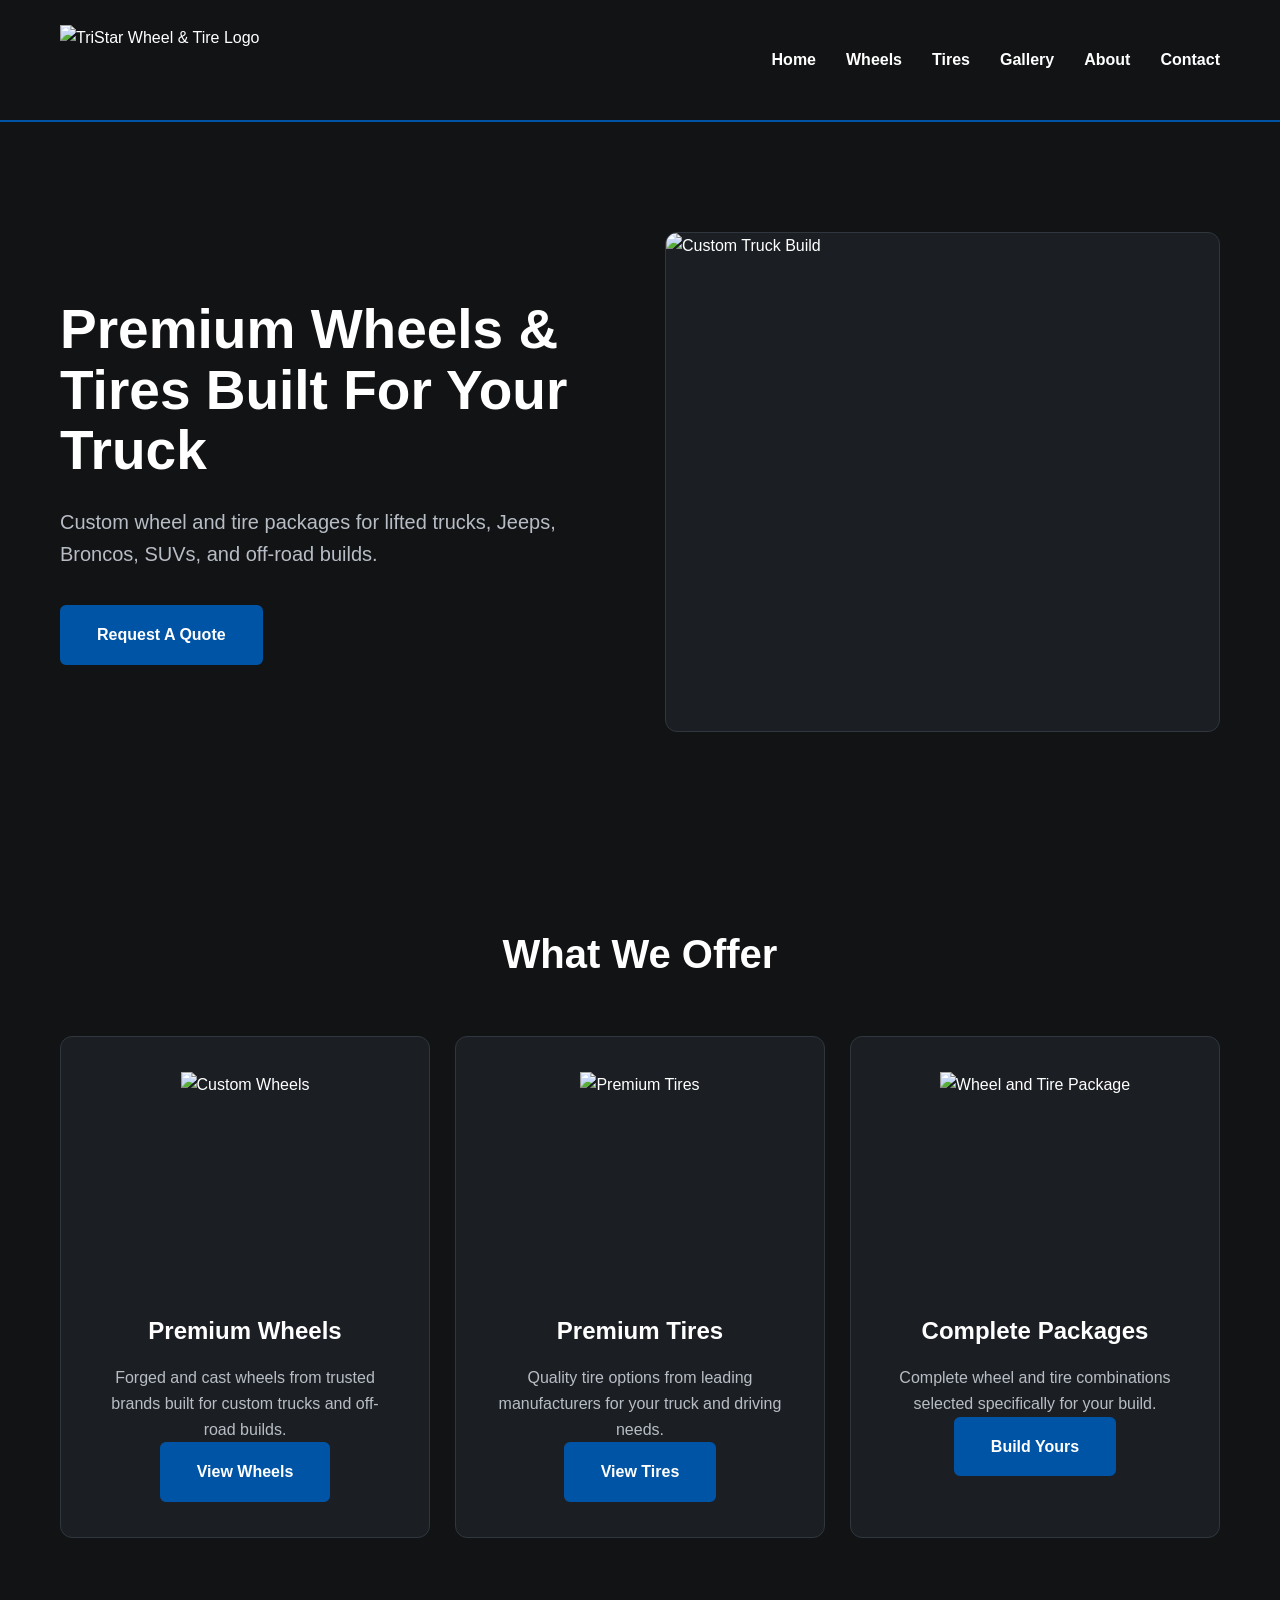
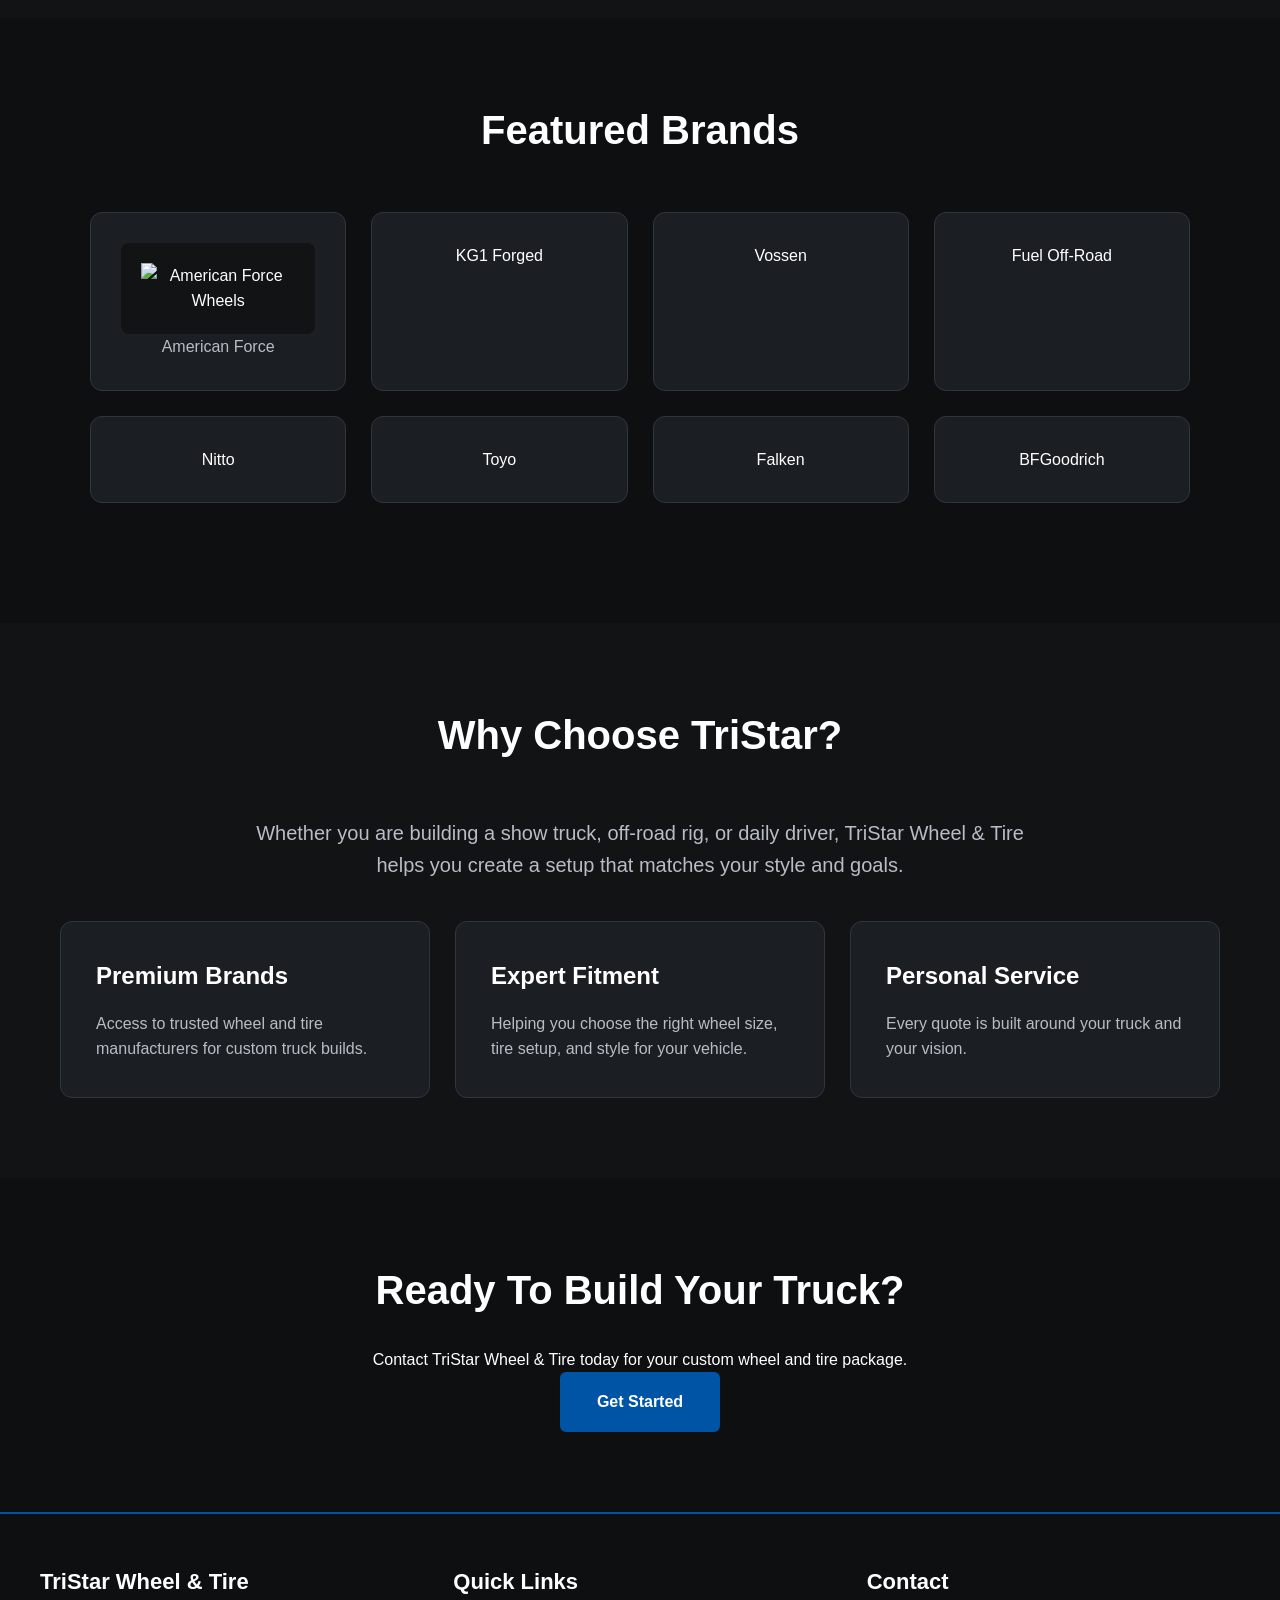
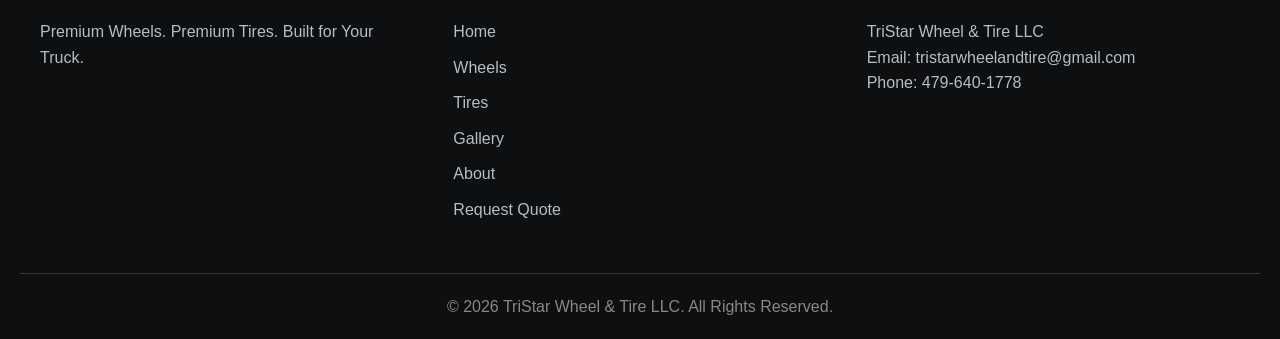
==== index.html @ 46ee2e26 "Update index.html" ====
<!DOCTYPE html>
<html lang="en">

<head>

<meta charset="UTF-8">

<meta name="viewport" content="width=device-width, initial-scale=1.0">
<meta name="description" content="TriStar Wheel & Tire specializes in custom truck wheels, tires, and wheel packages for lifted trucks, Jeeps, Broncos, SUVs, and off-road builds.">
<title>TriStar Wheel & Tire | Premium Truck Wheels & Tires</title>

<link rel="stylesheet" href="css/style.css">
<link rel="icon" type="image/png" href="images/logo/favicon.png">
</head>


<body>


<header>

<nav class="navbar">

<div class="logo">
    <a href="index.html">
        <img src="images/logo/tristar-logo.png" alt="TriStar Wheel & Tire Logo">
    </a>
</div>


<ul class="nav-links">

<li><a href="index.html">Home</a></li>

<li><a href="wheels.html">Wheels</a></li>

<li><a href="tires.html">Tires</a></li>

<li><a href="gallery.html">Gallery</a></li>

<li><a href="about.html">About</a></li>

<li><a href="contact.html">Contact</a></li>

</ul>

</nav>

</header>





<section class="hero-modern">


<div class="hero-text">


<h1>
Premium Wheels & Tires
Built For Your Truck
</h1>


<p>

Custom wheel and tire packages for lifted trucks,
Jeeps, Broncos, SUVs, and off-road builds.

</p>



<a href="contact.html" class="button">

Request A Quote

</a>


</div>





<div class="hero-image">


<img src="./images/hero-truck.jpg" alt="Custom Truck Build">


</div>



</section>







<section class="section">


<h2>
What We Offer
</h2>



<div class="cards">



<div class="card image-card">


<div class="card-image">

<img src="images/wheels.jpg" alt="Custom Wheels">

</div>


<h3>
Premium Wheels
</h3>


<p>

Forged and cast wheels from trusted brands built for custom trucks and off-road builds.

</p>


<a href="wheels.html" class="button">

View Wheels

</a>


</div>







<div class="card image-card">


<div class="card-image">

<img src="images/tires.jpg" alt="Premium Tires">

</div>


<h3>
Premium Tires
</h3>


<p>

Quality tire options from leading manufacturers for your truck and driving needs.

</p>


<a href="tires.html" class="button">

View Tires

</a>


</div>







<div class="card image-card">


<div class="card-image">

<img src="images/packages.jpg" alt="Wheel and Tire Package">

</div>


<h3>
Complete Packages
</h3>


<p>

Complete wheel and tire combinations selected specifically for your build.

</p>


<a href="contact.html" class="button">

Build Yours

</a>


</div>



</div>


</section>








<section class="section dark">


<h2>
Featured Brands
</h2>



<div class="brand-list">


<div class="card brand-card">

<img src="images/brands/american-force.png" alt="American Force Wheels">

<p>American Force</p>

</div>


<div class="card brand-card">
KG1 Forged
</div>


<div class="card brand-card">
Vossen
</div>


<div class="card brand-card">
Fuel Off-Road
</div>


<div class="card brand-card">
Nitto
</div>


<div class="card brand-card">
Toyo
</div>


<div class="card brand-card">
Falken
</div>


<div class="card brand-card">
BFGoodrich
</div>



</div>


</section>







<section class="section">


<h2>
Why Choose TriStar?
</h2>


<p class="center-text">

Whether you are building a show truck, off-road rig,
or daily driver, TriStar Wheel & Tire helps you create
a setup that matches your style and goals.

</p>



<div class="cards">


<div class="card">

<h3>
Premium Brands
</h3>


<p>

Access to trusted wheel and tire manufacturers
for custom truck builds.

</p>

</div>





<div class="card">

<h3>
Expert Fitment
</h3>


<p>

Helping you choose the right wheel size,
tire setup, and style for your vehicle.

</p>

</div>





<div class="card">

<h3>
Personal Service
</h3>


<p>

Every quote is built around your truck
and your vision.

</p>

</div>


</div>


</section>







<section class="cta">


<h2>
Ready To Build Your Truck?
</h2>


<p>

Contact TriStar Wheel & Tire today
for your custom wheel and tire package.

</p>


<a href="contact.html" class="button">

Get Started

</a>


</section>






<footer class="site-footer">


<div class="footer-container">


<div class="footer-section">

<h3>
TriStar Wheel & Tire
</h3>


<p>

Premium Wheels. Premium Tires. Built for Your Truck.

</p>


</div>




<div class="footer-section">

<h3>
Quick Links
</h3>


<a href="index.html">Home</a>

<a href="wheels.html">Wheels</a>

<a href="tires.html">Tires</a>

<a href="gallery.html">Gallery</a>

<a href="about.html">About</a>

<a href="contact.html">Request Quote</a>


</div>





<div class="footer-section">

<h3>
Contact
</h3>


<p>
TriStar Wheel & Tire LLC
</p>


<p>
Email: tristarwheelandtire@gmail.com
</p>


<p>
Phone: 479-640-1778
</p>


</div>



</div>





<div class="footer-bottom">


<p>

© 2026 TriStar Wheel & Tire LLC. All Rights Reserved.

</p>


</div>



</footer>



<script src="js/main.js"></script>


</body>

</html>
---- css/style.css ----
/* =================================
   TriStar Wheel & Tire
   Version 2.1 Premium Theme
   Part 1/2
================================= */


/* ================================
   RESET
================================ */

* {
    margin: 0;
    padding: 0;
    box-sizing: border-box;
}


body {

    font-family: Arial, Helvetica, sans-serif;

    background: #111315;

    color: #ffffff;

    line-height: 1.6;

}


a {

    color: inherit;

}


/* ================================
   COLORS

   Charcoal:
   #111315

   Card:
   #1B1F24

   Tennessee Blue:
   #0054A6

   Tennessee Red:
   #C8102E

================================ */


/* ================================
   NAVIGATION
================================ */


header {

    background: #111315;

    border-bottom: 2px solid #0054A6;

}


.navbar {

    max-width: 1200px;

    margin: auto;

    display: flex;

    justify-content: space-between;

    align-items: center;

    padding: 25px 20px;

}


.logo a {
    display: flex;
    align-items: center;
    text-decoration: none;
}

.logo img {
    height: 70px;
    width: auto;
    display: block;
    transition: transform 0.3s ease;
}

.logo img:hover {
    transform: scale(1.05);
}



.nav-links {

    display: flex;

    list-style: none;

    gap: 30px;

}


.nav-links a {

    color: #ffffff;

    text-decoration: none;

    font-size: 16px;

    font-weight: 600;

    transition: .3s;

}



.nav-links a:hover {

    color: #0054A6;

}





/* ================================
   BUTTONS
================================ */


.button,
.button:visited {

    display: inline-block;

    background: #0054A6;

    color: #ffffff;

    padding: 15px 35px;

    border-radius: 6px;

    text-decoration: none;

    font-weight: bold;

    border: 2px solid #0054A6;

    transition: .3s;

}



.button:hover {

    background: #C8102E;

    border-color: #C8102E;

    color: white;

}





/* ================================
   HERO
================================ */


.hero {

    min-height: 85vh;

    display:flex;

    align-items:center;

    justify-content:center;

    text-align:center;

    padding:40px 20px;

    background:

    linear-gradient(
        rgba(17,19,21,.85),
        rgba(17,19,21,.85)
    ),

    url("../images/truck.jpg");

    background-size:cover;

    background-position:center;

}



.hero-content {

    max-width:850px;

}



.hero h1 {

    font-size:60px;

    line-height:1.1;

    margin-bottom:25px;

}



.hero p {

    font-size:22px;

    color:#B8BDC5;

    margin-bottom:40px;

}





/* ================================
   MODERN HERO
================================ */


.hero-modern {

    max-width:1200px;

    margin:auto;

    min-height:80vh;

    display:grid;

    grid-template-columns:1fr 1fr;

    align-items:center;

    gap:50px;

    padding:80px 20px;

}



.hero-text h1 {

    font-size:55px;

    line-height:1.1;

    margin-bottom:25px;

}



.hero-text p {

    color:#B8BDC5;

    font-size:20px;

    margin-bottom:35px;

}



.hero-image {

    background:#1B1F24;

    min-height:500px;

    border-radius:12px;

    overflow:hidden;

    border:1px solid #30363D;

}



.hero-image img {

    width:100%;

    height:500px;

    object-fit:cover;

}





/* ================================
   SECTIONS
================================ */


.section {

    max-width:1200px;

    margin:auto;

    padding:80px 20px;

}



.section h2 {

    text-align:center;

    font-size:40px;

    margin-bottom:50px;

}



.dark {

    background:#0D0F11;

    max-width:none;

}






/* ================================
   CARDS
================================ */


.cards {

    display:grid;

    grid-template-columns:
    repeat(auto-fit,minmax(280px,1fr));

    gap:25px;

}



.card {

    background:#1B1F24;

    border:1px solid #30363D;

    padding:35px;

    border-radius:12px;

    transition:.3s;

}



.card:hover {

    transform:translateY(-6px);

    border-color:#0054A6;

}



.card h3 {

    font-size:24px;

    margin-bottom:15px;

}



.card p {

    color:#B8BDC5;

}






/* ================================
   PAGE HEADERS
================================ */


.page-header {

    text-align:center;

    padding:90px 20px;

    background:#0D0F11;

    border-bottom:1px solid #30363D;

}



.page-header h1 {

    font-size:55px;

    margin-bottom:20px;

}



.page-header p {

    color:#B8BDC5;

    font-size:20px;

}
/* =================================
   TriStar Wheel & Tire
   Version 2.1 Premium Theme
   Part 2/2
================================= */


/* ================================
   BRAND CARDS
================================ */


.brand-list {

    display:grid;

    grid-template-columns:
    repeat(auto-fit,minmax(220px,1fr));

    gap:25px;

    max-width:1100px;

    margin:40px auto;

}



.brand-card {

    background:#1B1F24;

    border:1px solid #30363D;

    border-radius:12px;

    padding:30px;

    text-align:center;

    transition:.3s;

}



.brand-card:hover {

    transform:translateY(-6px);

    border-color:#0054A6;

}



.brand-card a {

    text-decoration:none;

    color:white;

}



.brand-card img {

    width:100%;

    height:150px;

    object-fit:contain;

    background:#111315;

    border-radius:8px;

    padding:20px;

}



.brand-card h3 {

    margin-top:20px;

    font-size:22px;

}




/* ================================
   IMAGE CARDS
================================ */


.image-card {

    text-align:center;

    overflow:hidden;

}



.card-image {

    width:100%;

    height:220px;

    background:#1B1F24;

    border-radius:10px;

    overflow:hidden;

    margin-bottom:20px;

}



.card-image img {

    width:100%;

    height:100%;

    object-fit:cover;

}





/* ================================
   CONTENT
================================ */


.content {

    max-width:1100px;

    margin:auto;

    padding:70px 20px;

    text-align:center;

}



.center-text {

    max-width:800px;

    margin:0 auto 40px;

    text-align:center;

    font-size:20px;

    color:#B8BDC5;

}




/* ================================
   QUOTE FORM
================================ */


.quote-form {

    max-width:850px;

    margin:auto;

    background:#1B1F24;

    padding:40px;

    border-radius:12px;

    border:1px solid #30363D;

}



.quote-form h2 {

    margin-top:35px;

    margin-bottom:20px;

    font-size:28px;

}



.quote-form input,
.quote-form select,
.quote-form textarea {

    width:100%;

    padding:15px;

    margin-bottom:18px;

    background:#111315;

    border:1px solid #3A4048;

    border-radius:8px;

    color:white;

    font-size:16px;

}



.quote-form input:focus,
.quote-form select:focus,
.quote-form textarea:focus {

    outline:none;

    border-color:#0054A6;

}



.quote-form textarea {

    resize:vertical;

    min-height:150px;

}



.quote-form hr {

    border:none;

    border-top:1px solid #30363D;

    margin:35px 0;

}



.quote-form .button {

    width:100%;

    margin-top:20px;

}





/* ================================
   GALLERY
================================ */


.gallery-grid {

    display:grid;

    grid-template-columns:
    repeat(auto-fit,minmax(250px,1fr));

    gap:25px;

}



.gallery-card {

    background:#1B1F24;

    border:1px solid #30363D;

    padding:20px;

    border-radius:12px;

}



.gallery-placeholder,
.image-placeholder {

    height:220px;

    background:#111315;

    border:1px solid #30363D;

    display:flex;

    align-items:center;

    justify-content:center;

    color:#B8BDC5;

    border-radius:8px;

}





/* ================================
   CTA
================================ */


.cta {

    text-align:center;

    background:#0D0F11;

    padding:80px 20px;

}



.cta h2 {

    font-size:40px;

    margin-bottom:25px;

}





/* ================================
   FOOTER
================================ */


.site-footer {

    background:#0D0F11;

    border-top:2px solid #0054A6;

    padding:50px 20px 20px;

}



.footer-container {

    max-width:1200px;

    margin:auto;

    display:grid;

    grid-template-columns:
    repeat(3,1fr);

    gap:40px;

}



.footer-section h3 {

    margin-bottom:20px;

    font-size:22px;

}



.footer-section p {

    color:#B8BDC5;

}



.footer-section a {

    display:block;

    color:#B8BDC5;

    text-decoration:none;

    margin-bottom:10px;

}



.footer-section a:hover {

    color:#0054A6;

}



.footer-bottom {

    text-align:center;

    border-top:1px solid #30363D;

    margin-top:40px;

    padding-top:20px;

    color:#888;

}




/* ================================
   MOBILE
================================ */


@media(max-width:900px){


.navbar {

    flex-direction:column;

}



.nav-links {

    margin-top:20px;

    flex-direction:column;

    gap:15px;

    text-align:center;

}



.hero-modern {

    grid-template-columns:1fr;

    text-align:center;

}



.hero h1 {

    font-size:40px;

}



.hero-text h1 {

    font-size:40px;

}



.hero-image {

    min-height:350px;

}



.section h2 {

    font-size:32px;

}



.footer-container {

    grid-template-columns:1fr;

}



.quote-form {

    padding:25px;

}


}
.logo img {
    height: 70px;
    width: auto;
    display: block;
}
/* Quote Form */

.quote-form {
    max-width: 900px;
    margin: 40px auto;
    background: #111;
    padding: 40px;
    border-radius: 12px;
    display: flex;
    flex-direction: column;
    gap: 18px;
}


.quote-form h2 {
    color: white;
    margin-top: 25px;
    margin-bottom: 10px;
    font-size: 24px;
}


.quote-form input,
.quote-form select,
.quote-form textarea {

    width: 100%;
    padding: 15px;

    background: #1b1b1b;
    color: white;

    border: 1px solid #333;
    border-radius: 6px;

    font-size: 16px;

}


.quote-form input::placeholder,
.quote-form textarea::placeholder {

    color: #aaa;

}


.quote-form input:focus,
.quote-form select:focus,
.quote-form textarea:focus {

    outline: none;
    border-color: #0054A6;

}


.quote-form hr {

    width: 100%;
    border: none;
    border-top: 1px solid #333;
    margin: 25px 0;

}


.quote-form .button {

    margin-top: 20px;
    align-self: center;
    width: 250px;

}
/* Mobile Responsive */

@media (max-width: 768px) {


    .navbar {
        flex-direction: column;
        gap: 20px;
        padding: 20px;
    }


    .logo img {
        height: 60px;
    }


    .nav-links {
        flex-direction: column;
        align-items: center;
        gap: 15px;
        width: 100%;
    }


    .hero-modern {
        flex-direction: column;
        text-align: center;
        padding: 40px 20px;
    }


    .hero-text h1 {
        font-size: 36px;
    }


    .hero-text p {
        font-size: 16px;
    }


    .hero-image img {
        width: 100%;
    }


    .cards {
        grid-template-columns: 1fr;
    }


    .brand-list {
        grid-template-columns: 1fr;
    }


    .section {
        padding: 50px 20px;
    }


    .quote-form {
        padding: 25px 20px;
        margin: 20px;
    }


    .quote-form h2 {
        font-size: 21px;
    }


    .button {
        width: 100%;
        text-align: center;
    }


}
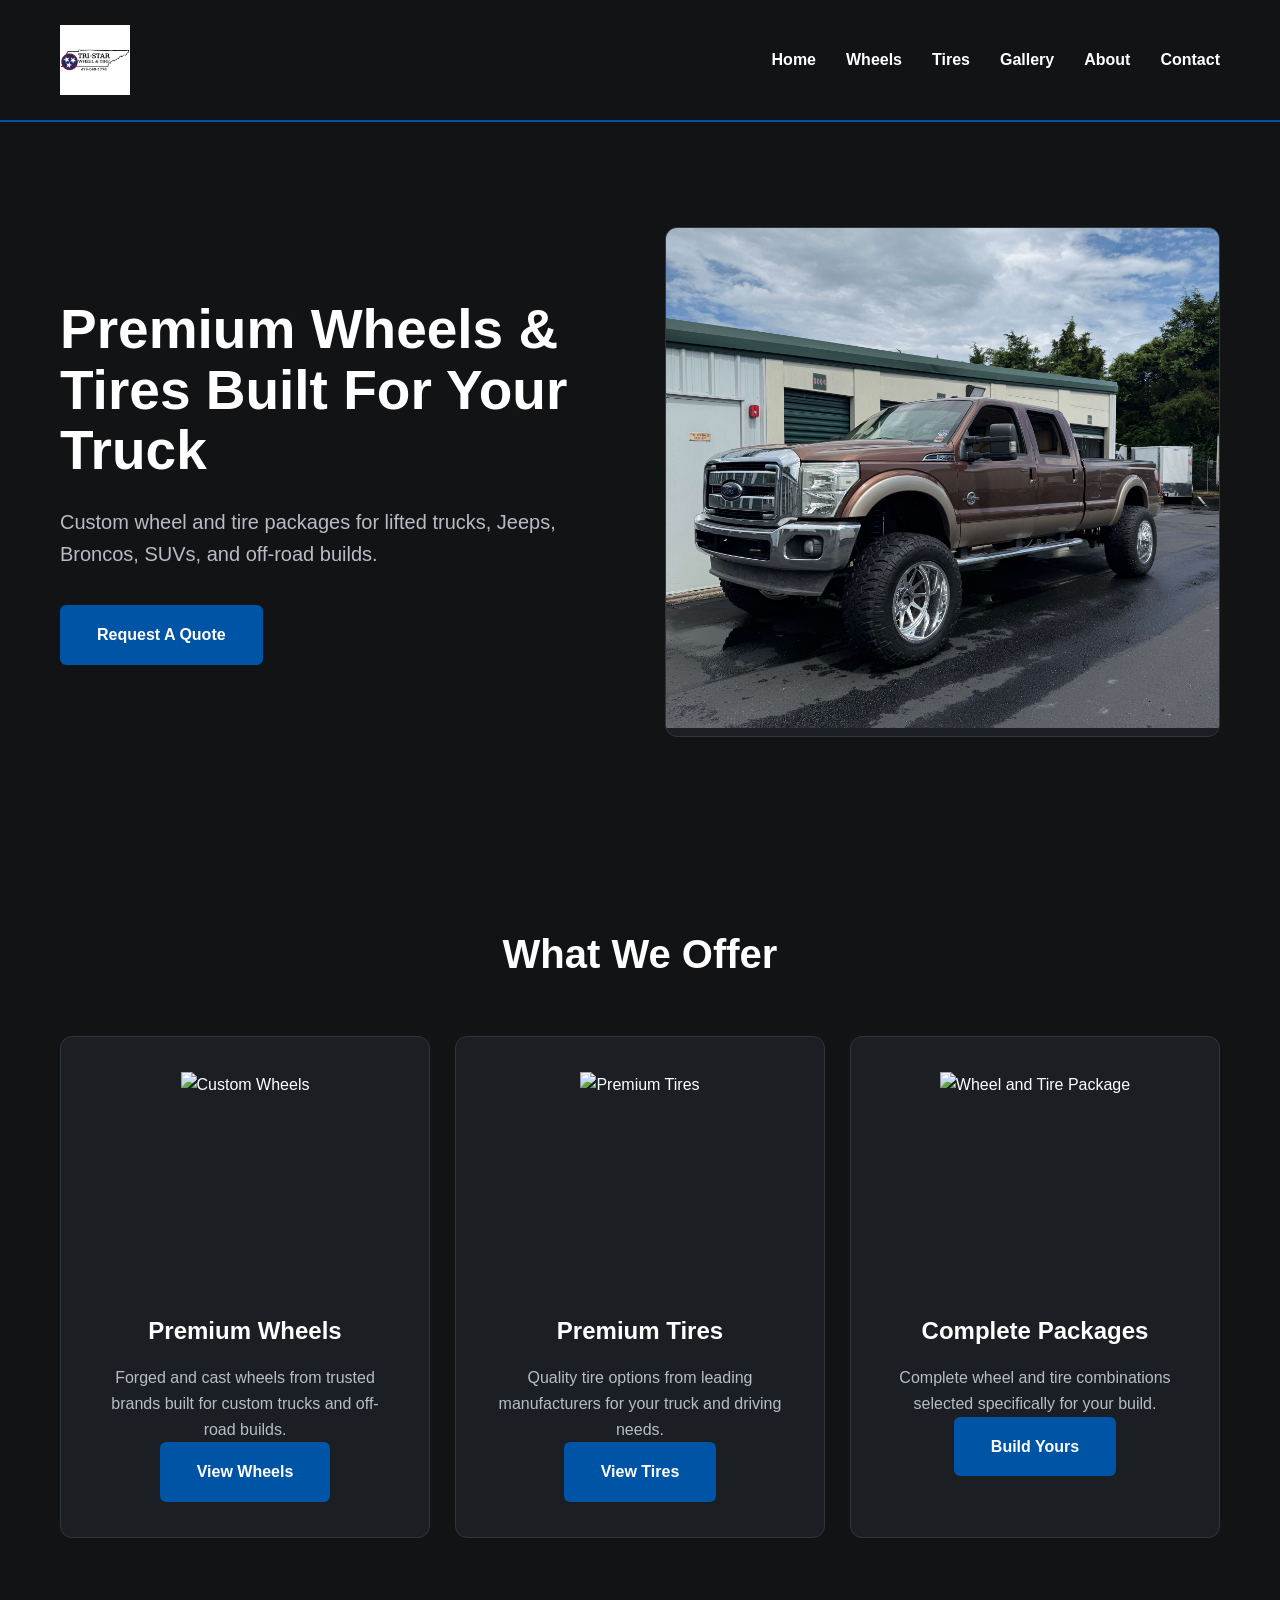
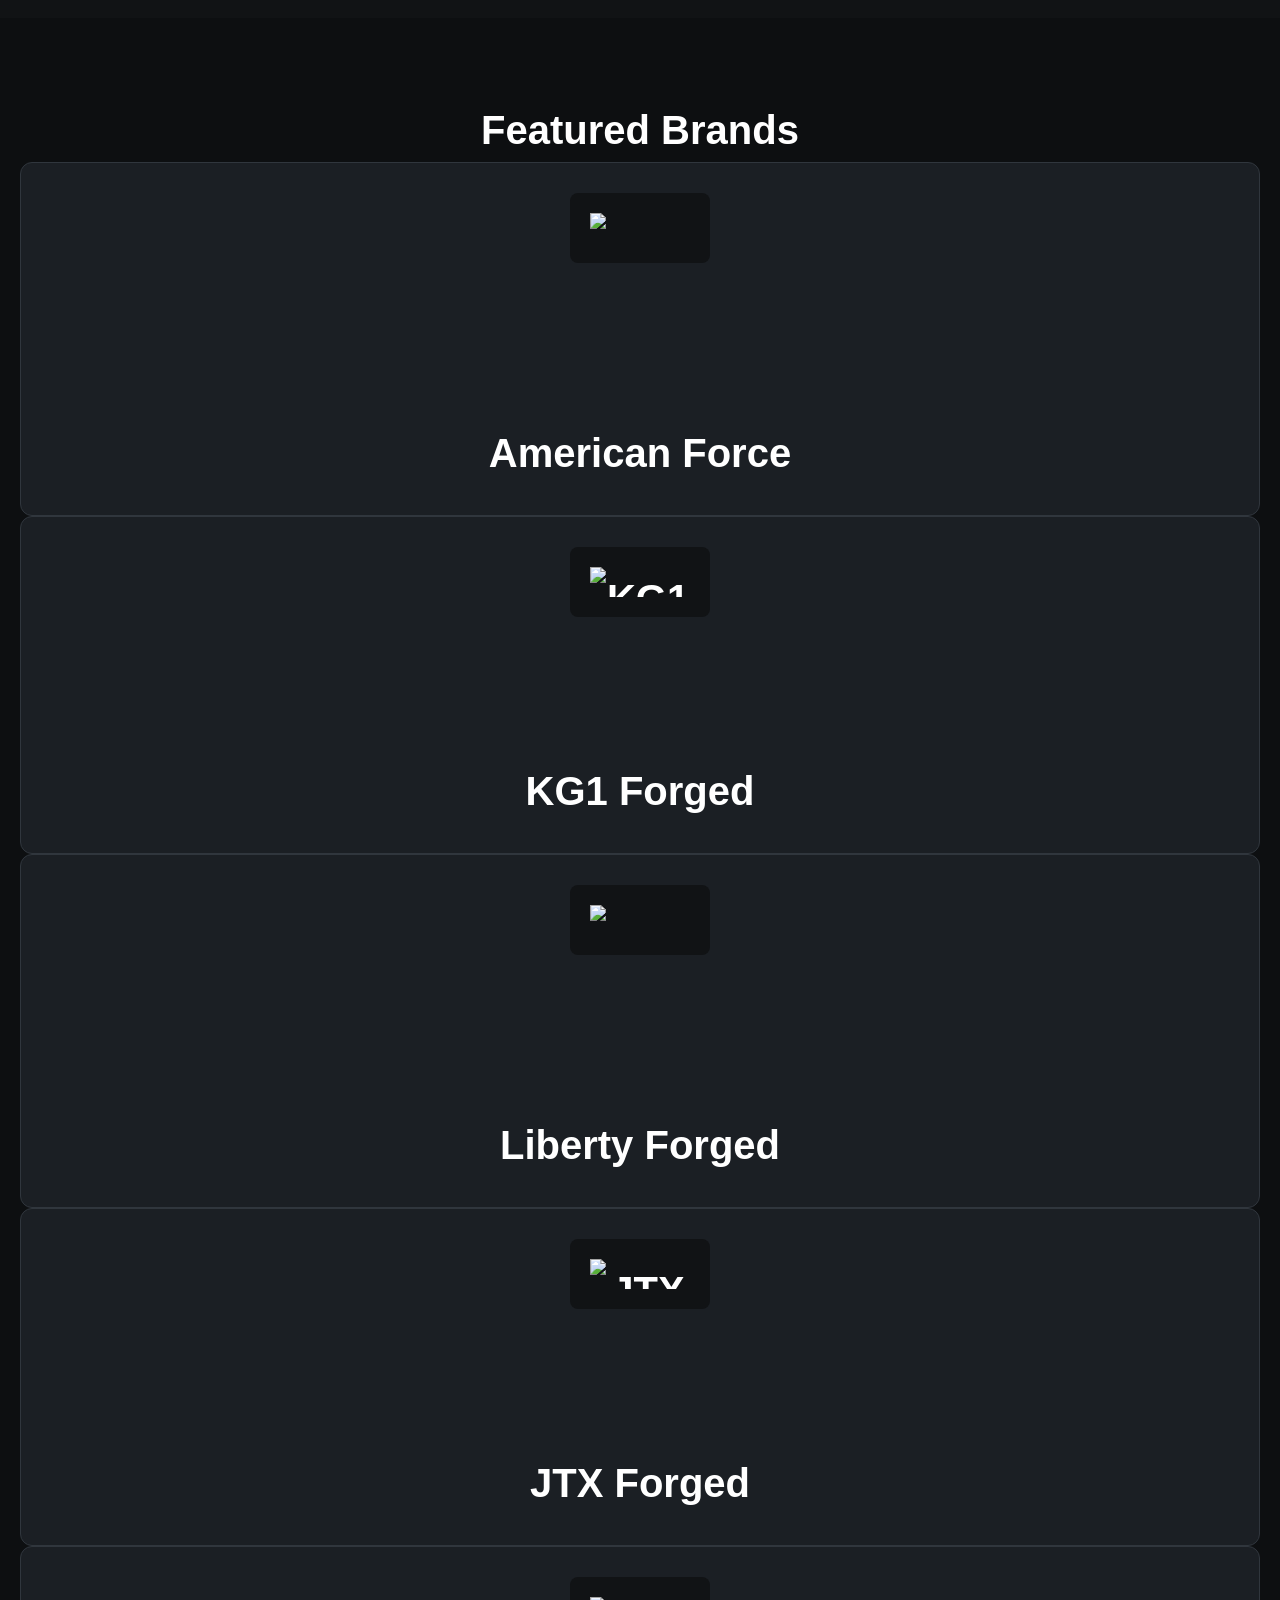
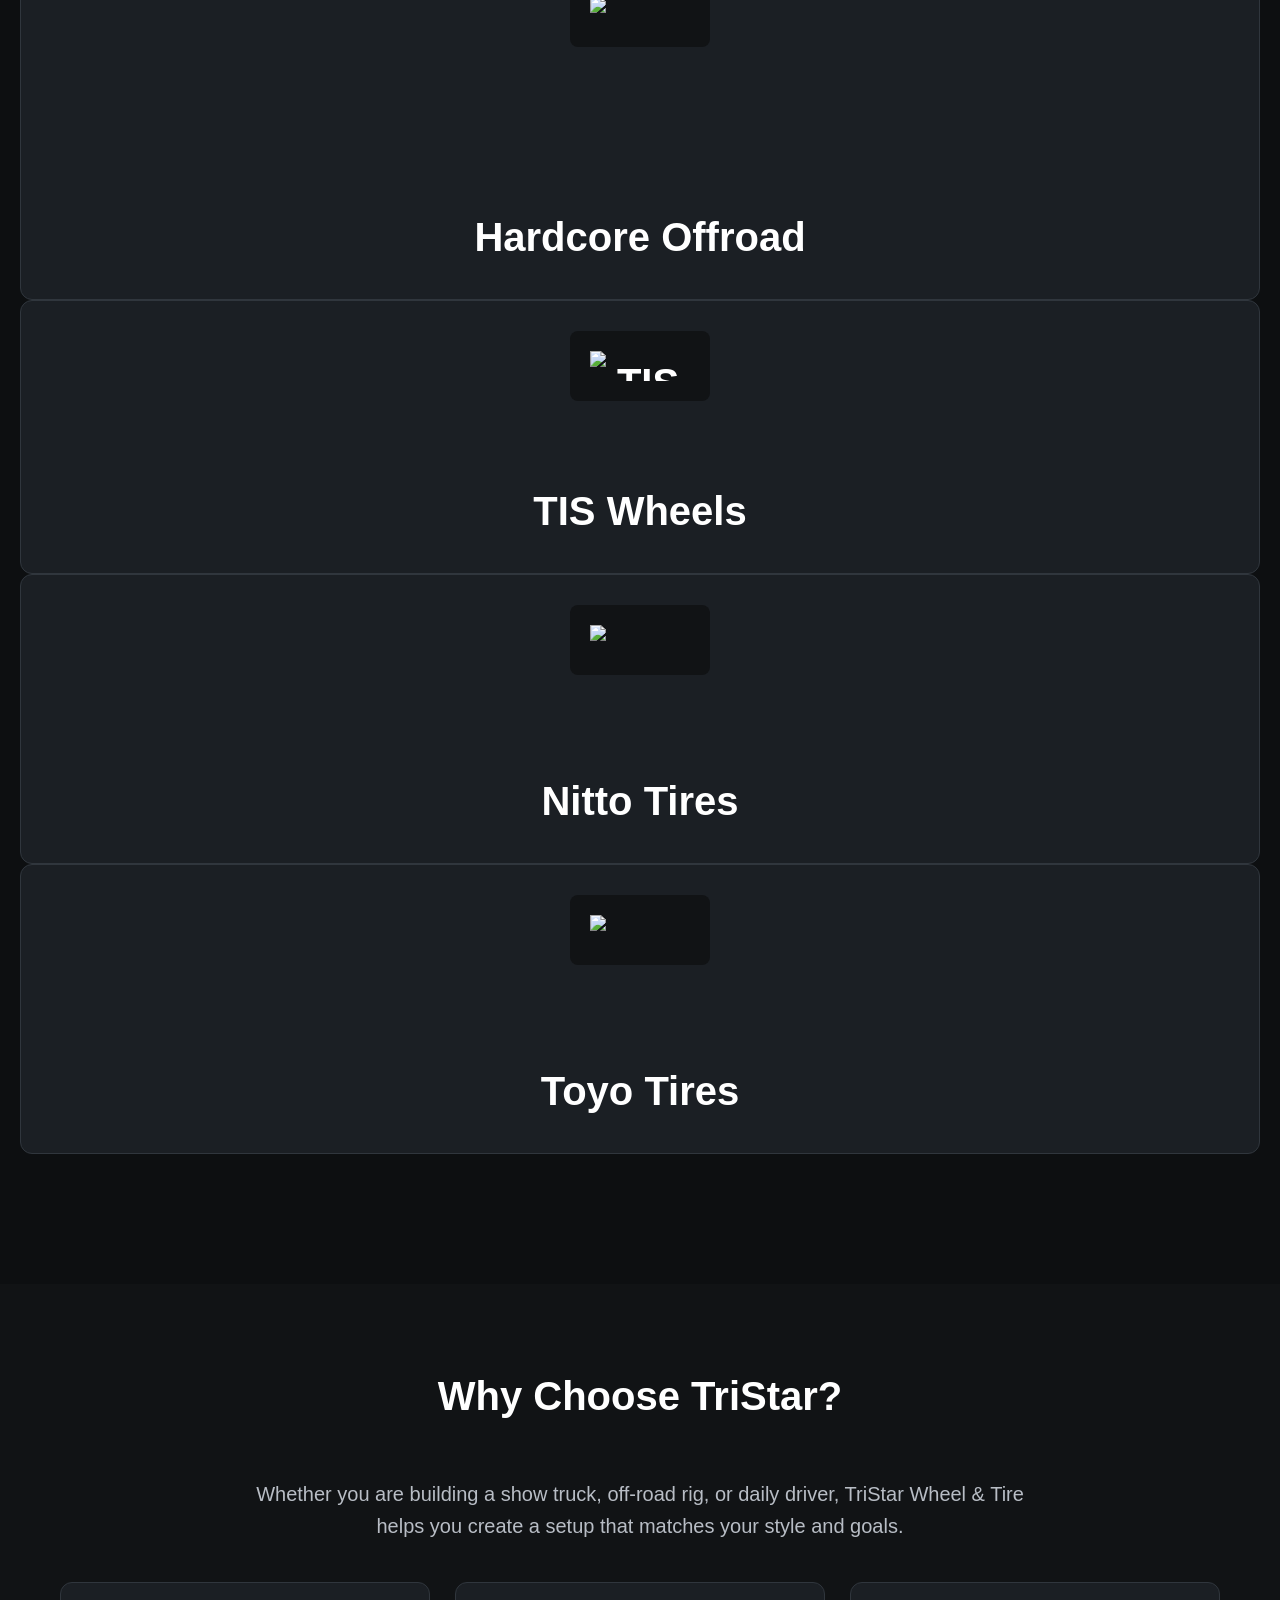
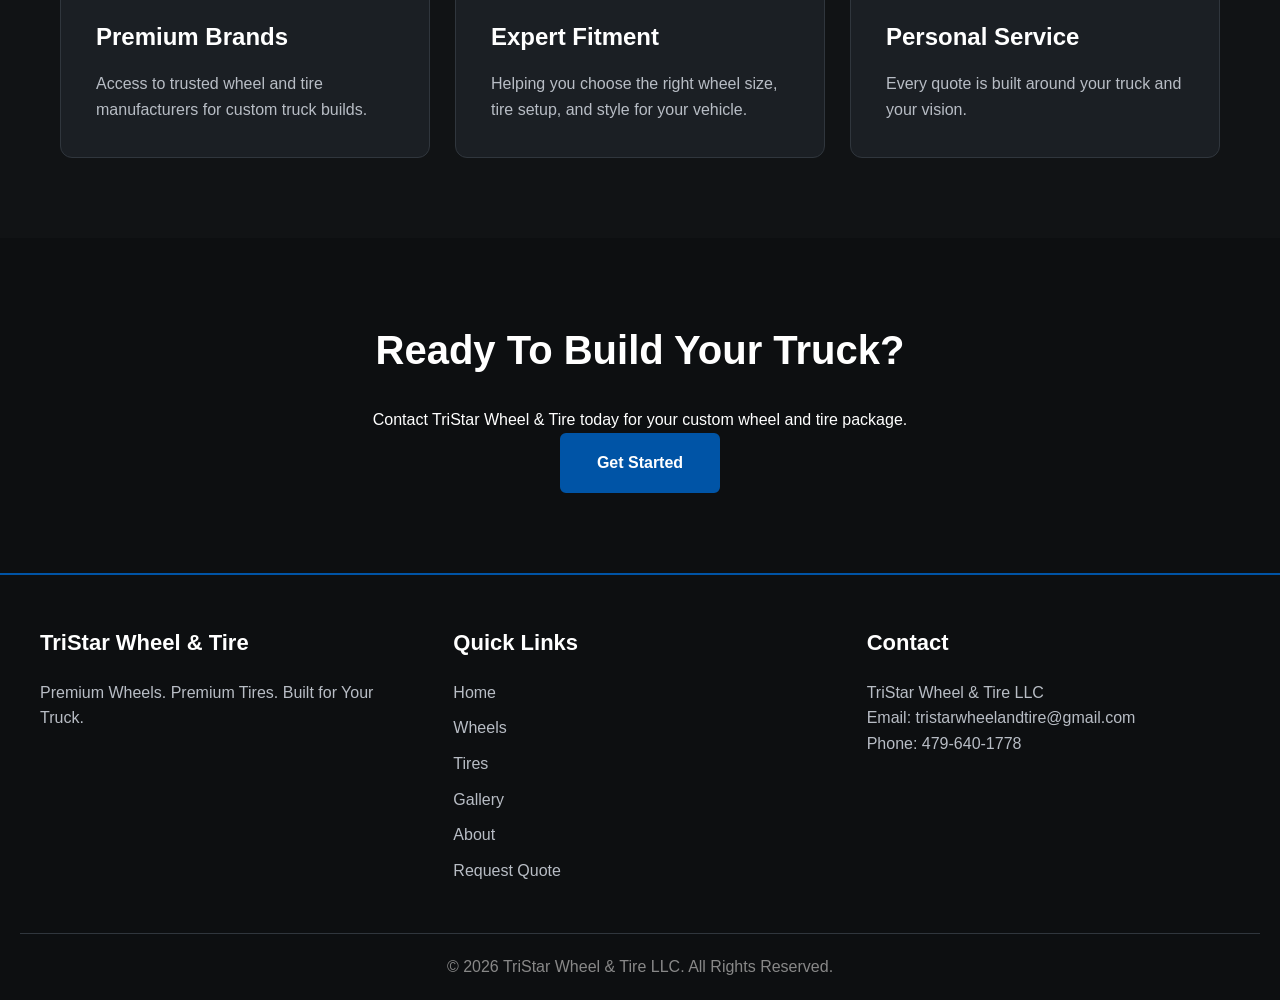
==== commit a2ce8a66: "Revise featured brands with new content Updated featured brands section with new images and names." ====
--- a/index.html
+++ b/index.html
@@ -241,56 +241,45 @@
 
 <h2>
 Featured Brands
-</h2>
-
-
-
-<div class="brand-list">
-
-
-<div class="card brand-card">
-
-<img src="images/brands/american-force.png" alt="American Force Wheels">
-
-<p>American Force</p>
-
-</div>
-
-
-<div class="card brand-card">
-KG1 Forged
-</div>
-
-
-<div class="card brand-card">
-Vossen
-</div>
-
-
-<div class="card brand-card">
-Fuel Off-Road
-</div>
-
-
-<div class="card brand-card">
-Nitto
-</div>
-
-
-<div class="card brand-card">
-Toyo
-</div>
-
-
-<div class="card brand-card">
-Falken
-</div>
-
-
-<div class="card brand-card">
-BFGoodrich
-</div>
-
+<div class="card brand-card">
+    <img src="images/brands/american-force.png" alt="American Force Wheels">
+    <p>American Force</p>
+</div>
+
+<div class="card brand-card">
+    <img src="images/brands/kg1.png" alt="KG1 Forged Wheels">
+    <p>KG1 Forged</p>
+</div>
+
+<div class="card brand-card">
+    <img src="images/brands/liberty-forged.png" alt="Liberty Forged Wheels">
+    <p>Liberty Forged</p>
+</div>
+
+<div class="card brand-card">
+    <img src="images/brands/jtx-forged.png" alt="JTX Forged Wheels">
+    <p>JTX Forged</p>
+</div>
+
+<div class="card brand-card">
+    <img src="images/brands/hardcore.png" alt="Hardcore Offroad Wheels">
+    <p>Hardcore Offroad</p>
+</div>
+
+<div class="card brand-card">
+    <img src="images/brands/tis.png" alt="TIS Wheels">
+    <p>TIS Wheels</p>
+</div>
+
+<div class="card brand-card">
+    <img src="images/brands/nitto.png" alt="Nitto Tires">
+    <p>Nitto Tires</p>
+</div>
+
+<div class="card brand-card">
+    <img src="images/brands/toyo.png" alt="Toyo Tires">
+    <p>Toyo Tires</p>
+</div>
 
 
 </div>
--- a/css/style.css
+++ b/css/style.css
@@ -1188,3 +1188,20 @@
 
 
 }
+.brand-card img {
+
+    max-width: 140px;
+    max-height: 70px;
+    object-fit: contain;
+    margin-bottom: 15px;
+
+}
+
+
+.brand-card p {
+
+    color: white;
+    font-weight: 700;
+    margin: 0;
+
+}
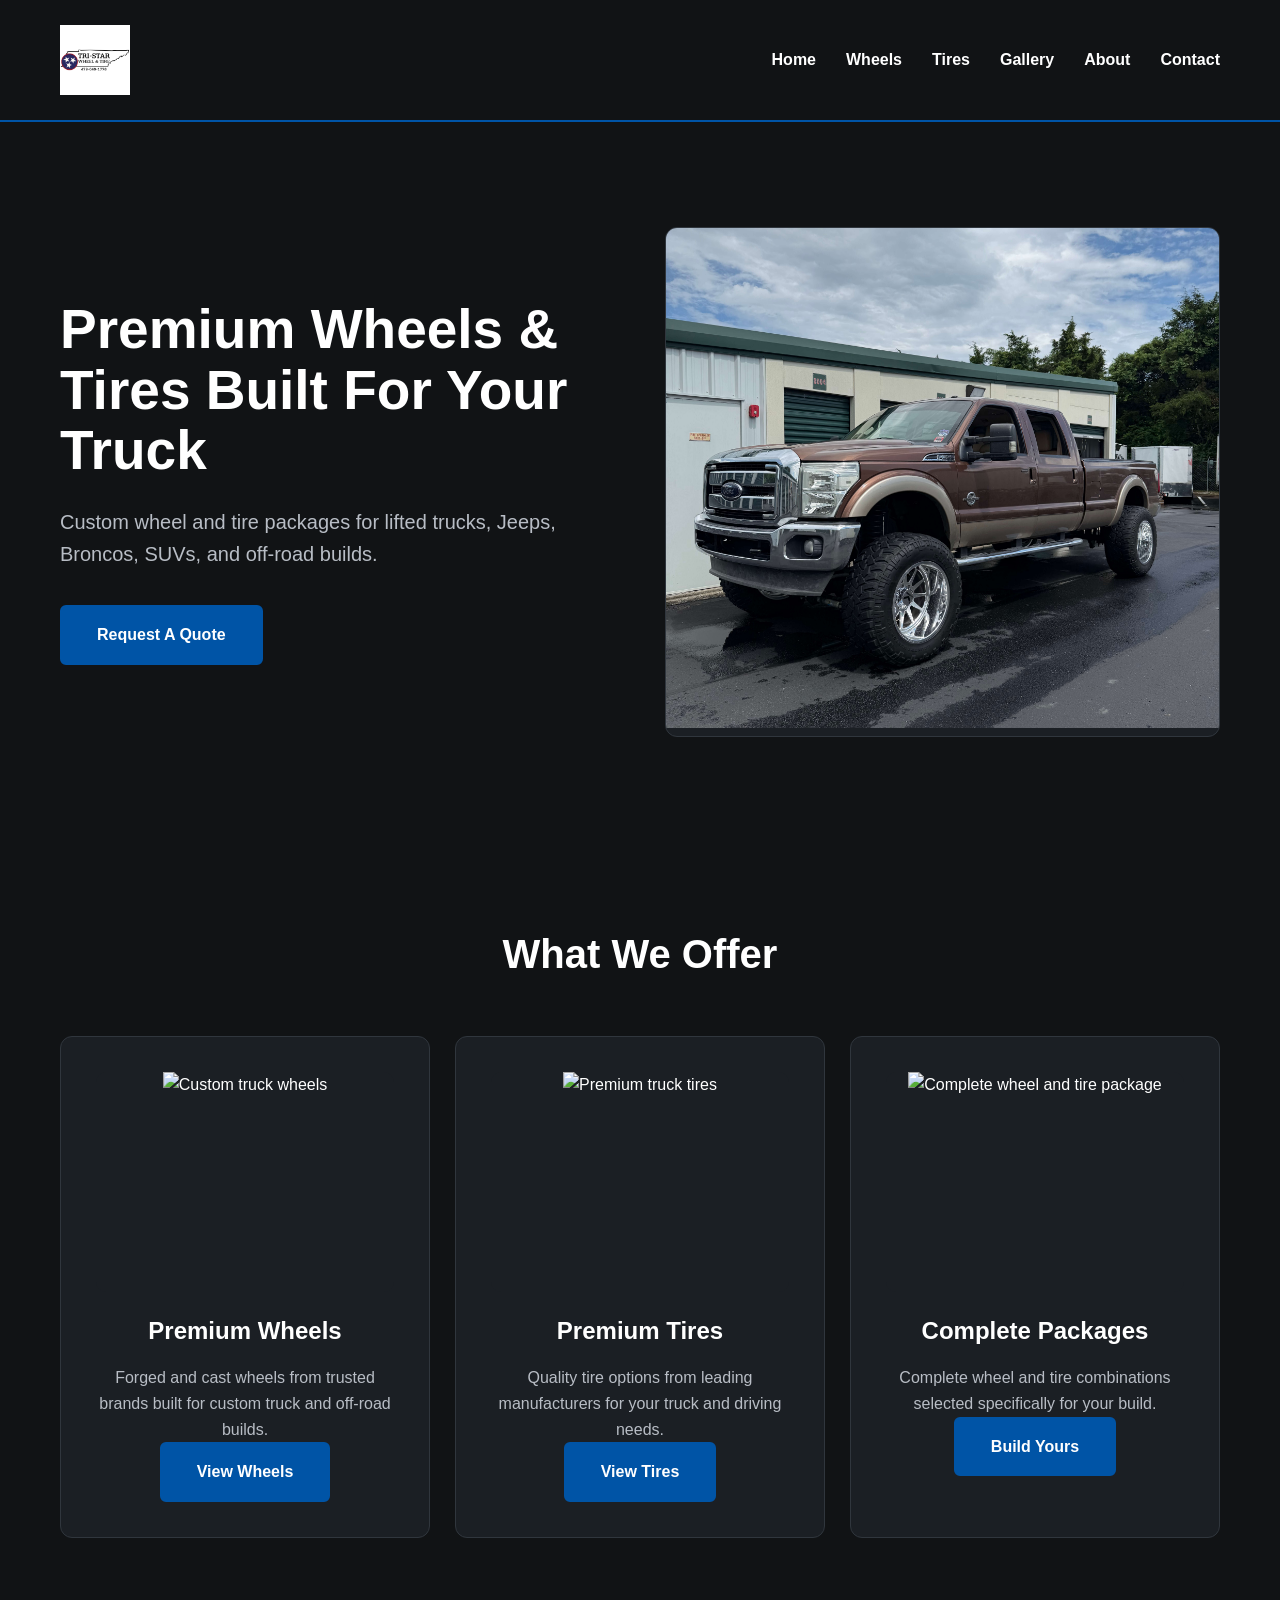
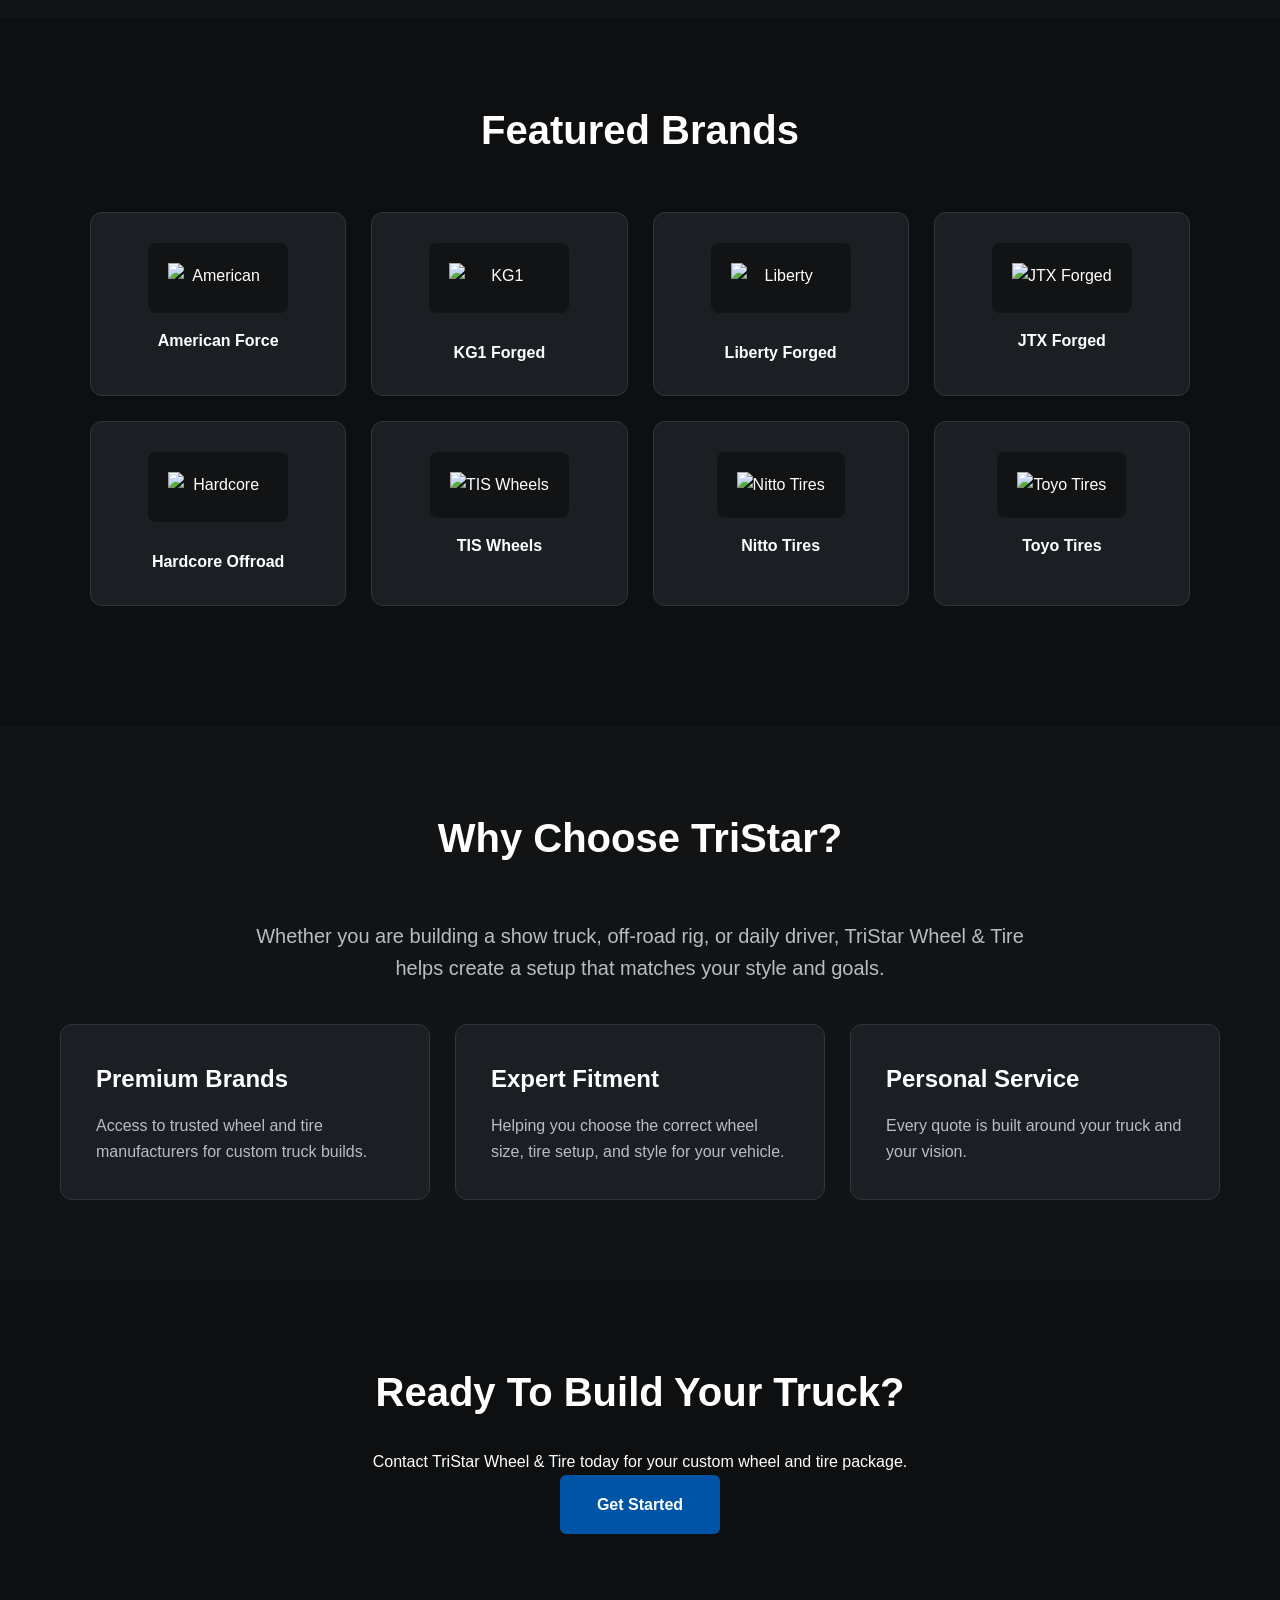
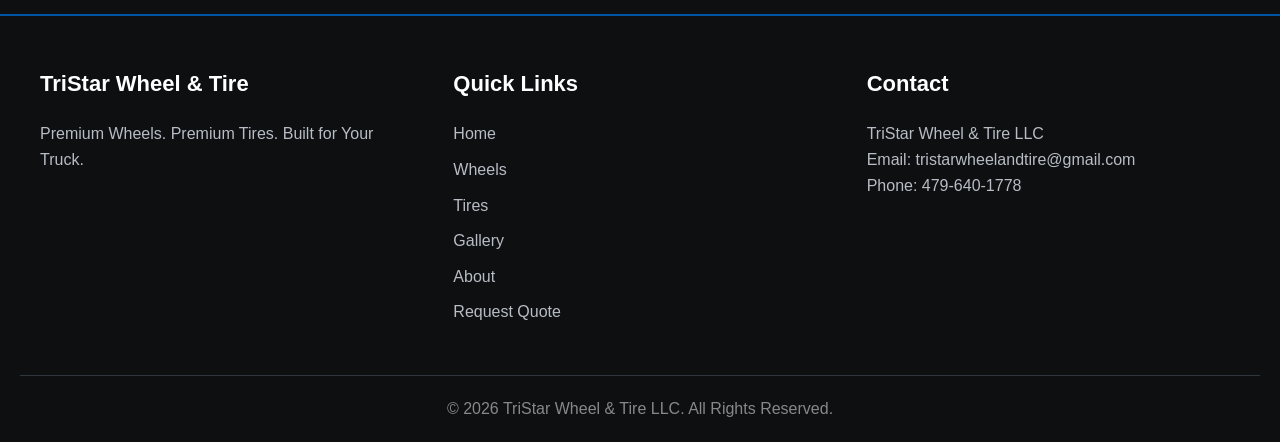
==== commit 4b10fa88: "Enhance SEO and improve text clarity in index.html Updated meta description and title for SEO. Adjus" ====
--- a/index.html
+++ b/index.html
@@ -6,11 +6,15 @@
 <meta charset="UTF-8">
 
 <meta name="viewport" content="width=device-width, initial-scale=1.0">
-<meta name="description" content="TriStar Wheel & Tire specializes in custom truck wheels, tires, and wheel packages for lifted trucks, Jeeps, Broncos, SUVs, and off-road builds.">
-<title>TriStar Wheel & Tire | Premium Truck Wheels & Tires</title>
+
+<meta name="description" content="TriStar Wheel & Tire provides premium custom truck wheels, tires, and wheel packages for lifted trucks, Jeeps, Broncos, SUVs, and off-road builds.">
+
+<title>TriStar Wheel & Tire | Custom Truck Wheels & Tires</title>
 
 <link rel="stylesheet" href="css/style.css">
+
 <link rel="icon" type="image/png" href="images/logo/favicon.png">
+
 </head>
 
 
@@ -21,11 +25,17 @@
 
 <nav class="navbar">
 
+
 <div class="logo">
-    <a href="index.html">
-        <img src="images/logo/tristar-logo.png" alt="TriStar Wheel & Tire Logo">
-    </a>
-</div>
+
+<a href="index.html">
+
+<img src="images/logo/tristar-logo.png" alt="TriStar Wheel & Tire Logo">
+
+</a>
+
+</div>
+
 
 
 <ul class="nav-links">
@@ -44,9 +54,13 @@
 
 </ul>
 
+
 </nav>
 
 </header>
+
+
+
 
 
 
@@ -65,10 +79,8 @@
 
 
 <p>
-
 Custom wheel and tire packages for lifted trucks,
 Jeeps, Broncos, SUVs, and off-road builds.
-
 </p>
 
 
@@ -88,15 +100,14 @@
 
 <div class="hero-image">
 
-
-<img src="./images/hero-truck.jpg" alt="Custom Truck Build">
-
-
-</div>
-
+<img src="images/hero-truck.jpg" alt="Custom lifted truck with premium wheels and tires">
+
+</div>
 
 
 </section>
+
+
 
 
 
@@ -122,7 +133,7 @@
 
 <div class="card-image">
 
-<img src="images/wheels.jpg" alt="Custom Wheels">
+<img src="images/wheels.jpg" alt="Custom truck wheels">
 
 </div>
 
@@ -133,9 +144,7 @@
 
 
 <p>
-
-Forged and cast wheels from trusted brands built for custom trucks and off-road builds.
-
+Forged and cast wheels from trusted brands built for custom truck and off-road builds.
 </p>
 
 
@@ -159,7 +168,7 @@
 
 <div class="card-image">
 
-<img src="images/tires.jpg" alt="Premium Tires">
+<img src="images/tires.jpg" alt="Premium truck tires">
 
 </div>
 
@@ -170,9 +179,7 @@
 
 
 <p>
-
 Quality tire options from leading manufacturers for your truck and driving needs.
-
 </p>
 
 
@@ -196,7 +203,7 @@
 
 <div class="card-image">
 
-<img src="images/packages.jpg" alt="Wheel and Tire Package">
+<img src="images/packages.jpg" alt="Complete wheel and tire package">
 
 </div>
 
@@ -207,9 +214,7 @@
 
 
 <p>
-
 Complete wheel and tire combinations selected specifically for your build.
-
 </p>
 
 
@@ -223,11 +228,11 @@
 </div>
 
 
-
 </div>
 
 
 </section>
+
 
 
 
@@ -241,44 +246,112 @@
 
 <h2>
 Featured Brands
-<div class="card brand-card">
-    <img src="images/brands/american-force.png" alt="American Force Wheels">
-    <p>American Force</p>
-</div>
-
-<div class="card brand-card">
-    <img src="images/brands/kg1.png" alt="KG1 Forged Wheels">
-    <p>KG1 Forged</p>
-</div>
-
-<div class="card brand-card">
-    <img src="images/brands/liberty-forged.png" alt="Liberty Forged Wheels">
-    <p>Liberty Forged</p>
-</div>
-
-<div class="card brand-card">
-    <img src="images/brands/jtx-forged.png" alt="JTX Forged Wheels">
-    <p>JTX Forged</p>
-</div>
-
-<div class="card brand-card">
-    <img src="images/brands/hardcore.png" alt="Hardcore Offroad Wheels">
-    <p>Hardcore Offroad</p>
-</div>
-
-<div class="card brand-card">
-    <img src="images/brands/tis.png" alt="TIS Wheels">
-    <p>TIS Wheels</p>
-</div>
-
-<div class="card brand-card">
-    <img src="images/brands/nitto.png" alt="Nitto Tires">
-    <p>Nitto Tires</p>
-</div>
-
-<div class="card brand-card">
-    <img src="images/brands/toyo.png" alt="Toyo Tires">
-    <p>Toyo Tires</p>
+</h2>
+
+
+
+<div class="brand-list">
+
+
+<div class="card brand-card">
+
+<img src="images/brands/american-force.png" alt="American Force Wheels">
+
+<p>
+American Force
+</p>
+
+</div>
+
+
+
+
+<div class="card brand-card">
+
+<img src="images/brands/kg1.png" alt="KG1 Forged Wheels">
+
+<p>
+KG1 Forged
+</p>
+
+</div>
+
+
+
+
+<div class="card brand-card">
+
+<img src="images/brands/liberty-forged.png" alt="Liberty Forged Wheels">
+
+<p>
+Liberty Forged
+</p>
+
+</div>
+
+
+
+
+<div class="card brand-card">
+
+<img src="images/brands/jtx-forged.png" alt="JTX Forged Wheels">
+
+<p>
+JTX Forged
+</p>
+
+</div>
+
+
+
+
+<div class="card brand-card">
+
+<img src="images/brands/hardcore.png" alt="Hardcore Offroad Wheels">
+
+<p>
+Hardcore Offroad
+</p>
+
+</div>
+
+
+
+
+<div class="card brand-card">
+
+<img src="images/brands/tis.png" alt="TIS Wheels">
+
+<p>
+TIS Wheels
+</p>
+
+</div>
+
+
+
+
+<div class="card brand-card">
+
+<img src="images/brands/nitto.png" alt="Nitto Tires">
+
+<p>
+Nitto Tires
+</p>
+
+</div>
+
+
+
+
+<div class="card brand-card">
+
+<img src="images/brands/toyo.png" alt="Toyo Tires">
+
+<p>
+Toyo Tires
+</p>
+
 </div>
 
 
@@ -286,6 +359,8 @@
 
 
 </section>
+
+
 
 
 
@@ -304,7 +379,7 @@
 <p class="center-text">
 
 Whether you are building a show truck, off-road rig,
-or daily driver, TriStar Wheel & Tire helps you create
+or daily driver, TriStar Wheel & Tire helps create
 a setup that matches your style and goals.
 
 </p>
@@ -320,12 +395,8 @@
 Premium Brands
 </h3>
 
-
-<p>
-
-Access to trusted wheel and tire manufacturers
-for custom truck builds.
-
+<p>
+Access to trusted wheel and tire manufacturers for custom truck builds.
 </p>
 
 </div>
@@ -340,12 +411,8 @@
 Expert Fitment
 </h3>
 
-
-<p>
-
-Helping you choose the right wheel size,
-tire setup, and style for your vehicle.
-
+<p>
+Helping you choose the correct wheel size, tire setup, and style for your vehicle.
 </p>
 
 </div>
@@ -360,12 +427,8 @@
 Personal Service
 </h3>
 
-
-<p>
-
-Every quote is built around your truck
-and your vision.
-
+<p>
+Every quote is built around your truck and your vision.
 </p>
 
 </div>
@@ -375,6 +438,8 @@
 
 
 </section>
+
+
 
 
 
@@ -391,10 +456,7 @@
 
 
 <p>
-
-Contact TriStar Wheel & Tire today
-for your custom wheel and tire package.
-
+Contact TriStar Wheel & Tire today for your custom wheel and tire package.
 </p>
 
 
@@ -412,6 +474,9 @@
 
 
 
+
+
+
 <footer class="site-footer">
 
 
@@ -426,9 +491,7 @@
 
 
 <p>
-
 Premium Wheels. Premium Tires. Built for Your Truck.
-
 </p>
 
 
@@ -499,20 +562,18 @@
 
 
 <p>
-
 © 2026 TriStar Wheel & Tire LLC. All Rights Reserved.
-
-</p>
-
-
-</div>
-
+</p>
+
+
+</div>
 
 
 </footer>
 
 
 
+
 <script src="js/main.js"></script>
 
 
--- a/css/style.css
+++ b/css/style.css
@@ -1205,3 +1205,20 @@
     margin: 0;
 
 }
+/* Gallery Build Images */
+
+.gallery-card img {
+
+    width: 100%;
+    height: 350px;
+    object-fit: contain;
+
+
+}
+
+
+.gallery-card {
+
+    overflow: hidden;
+
+}
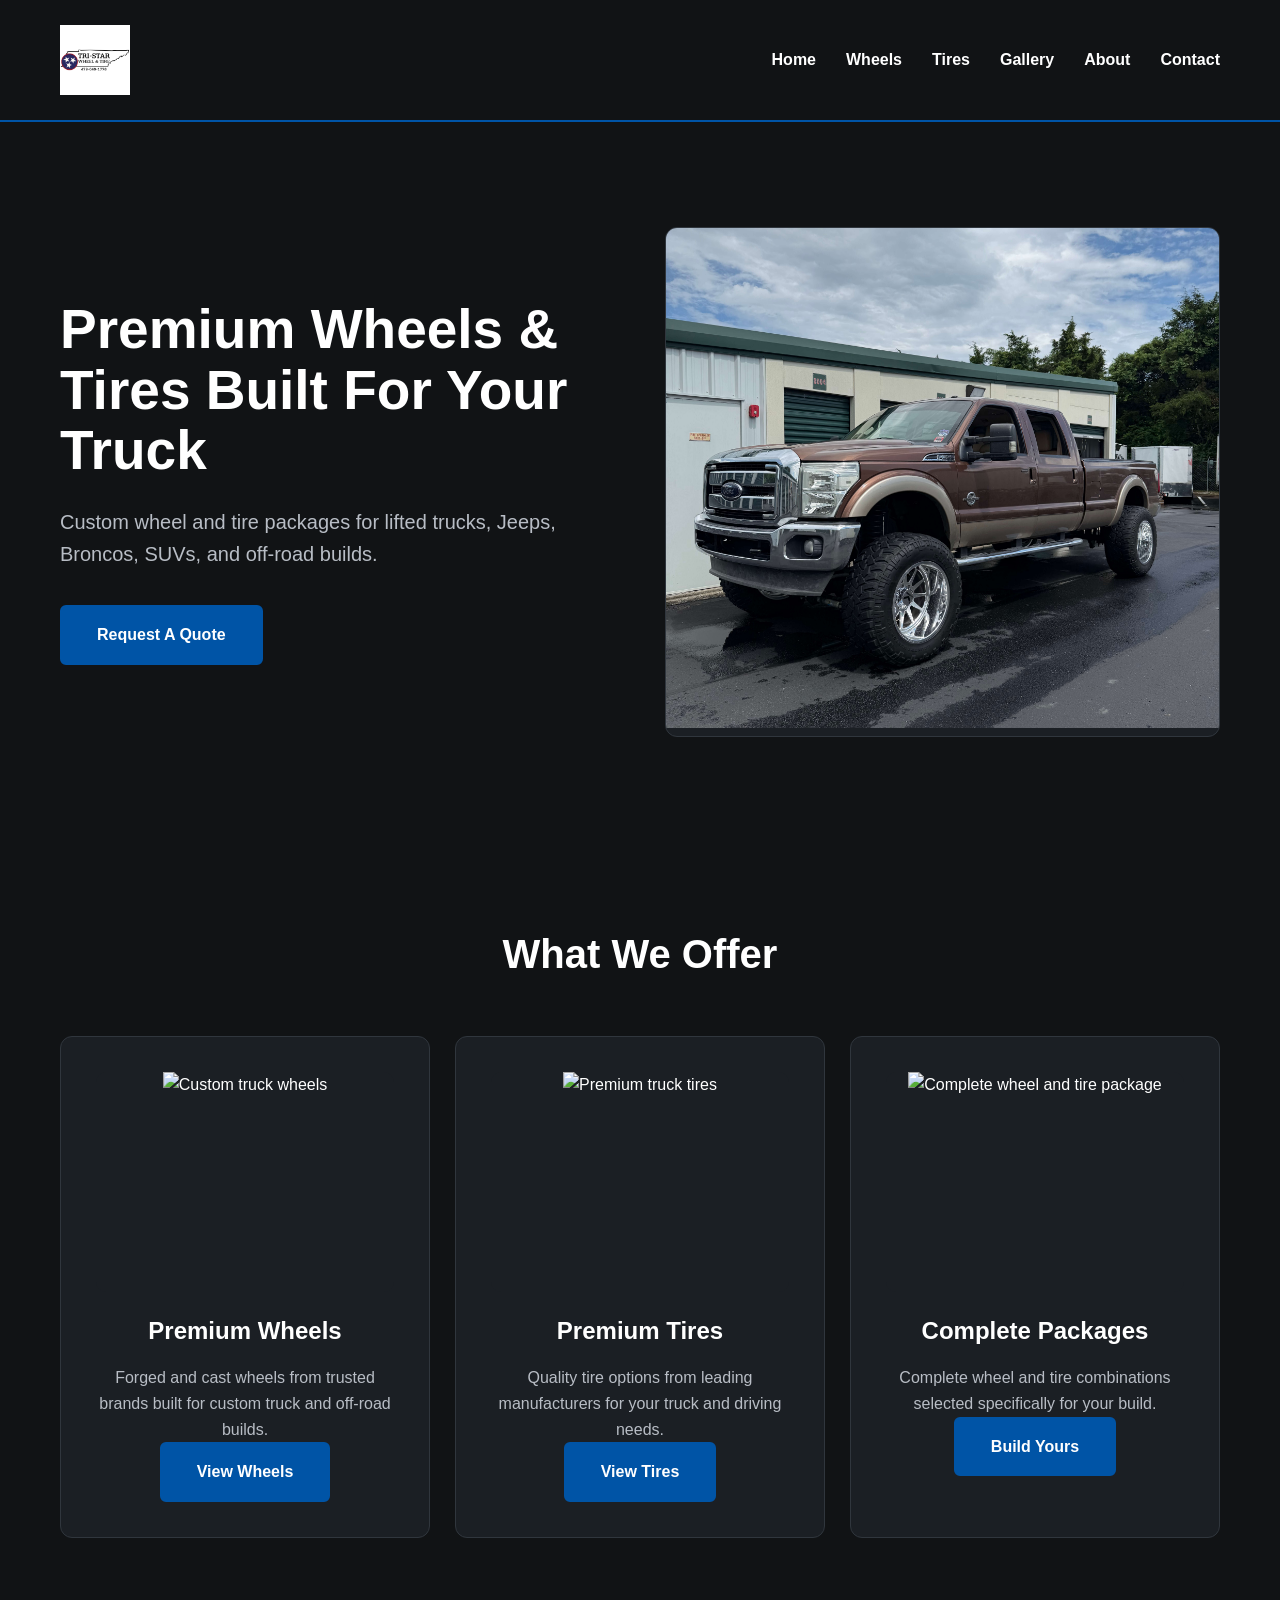
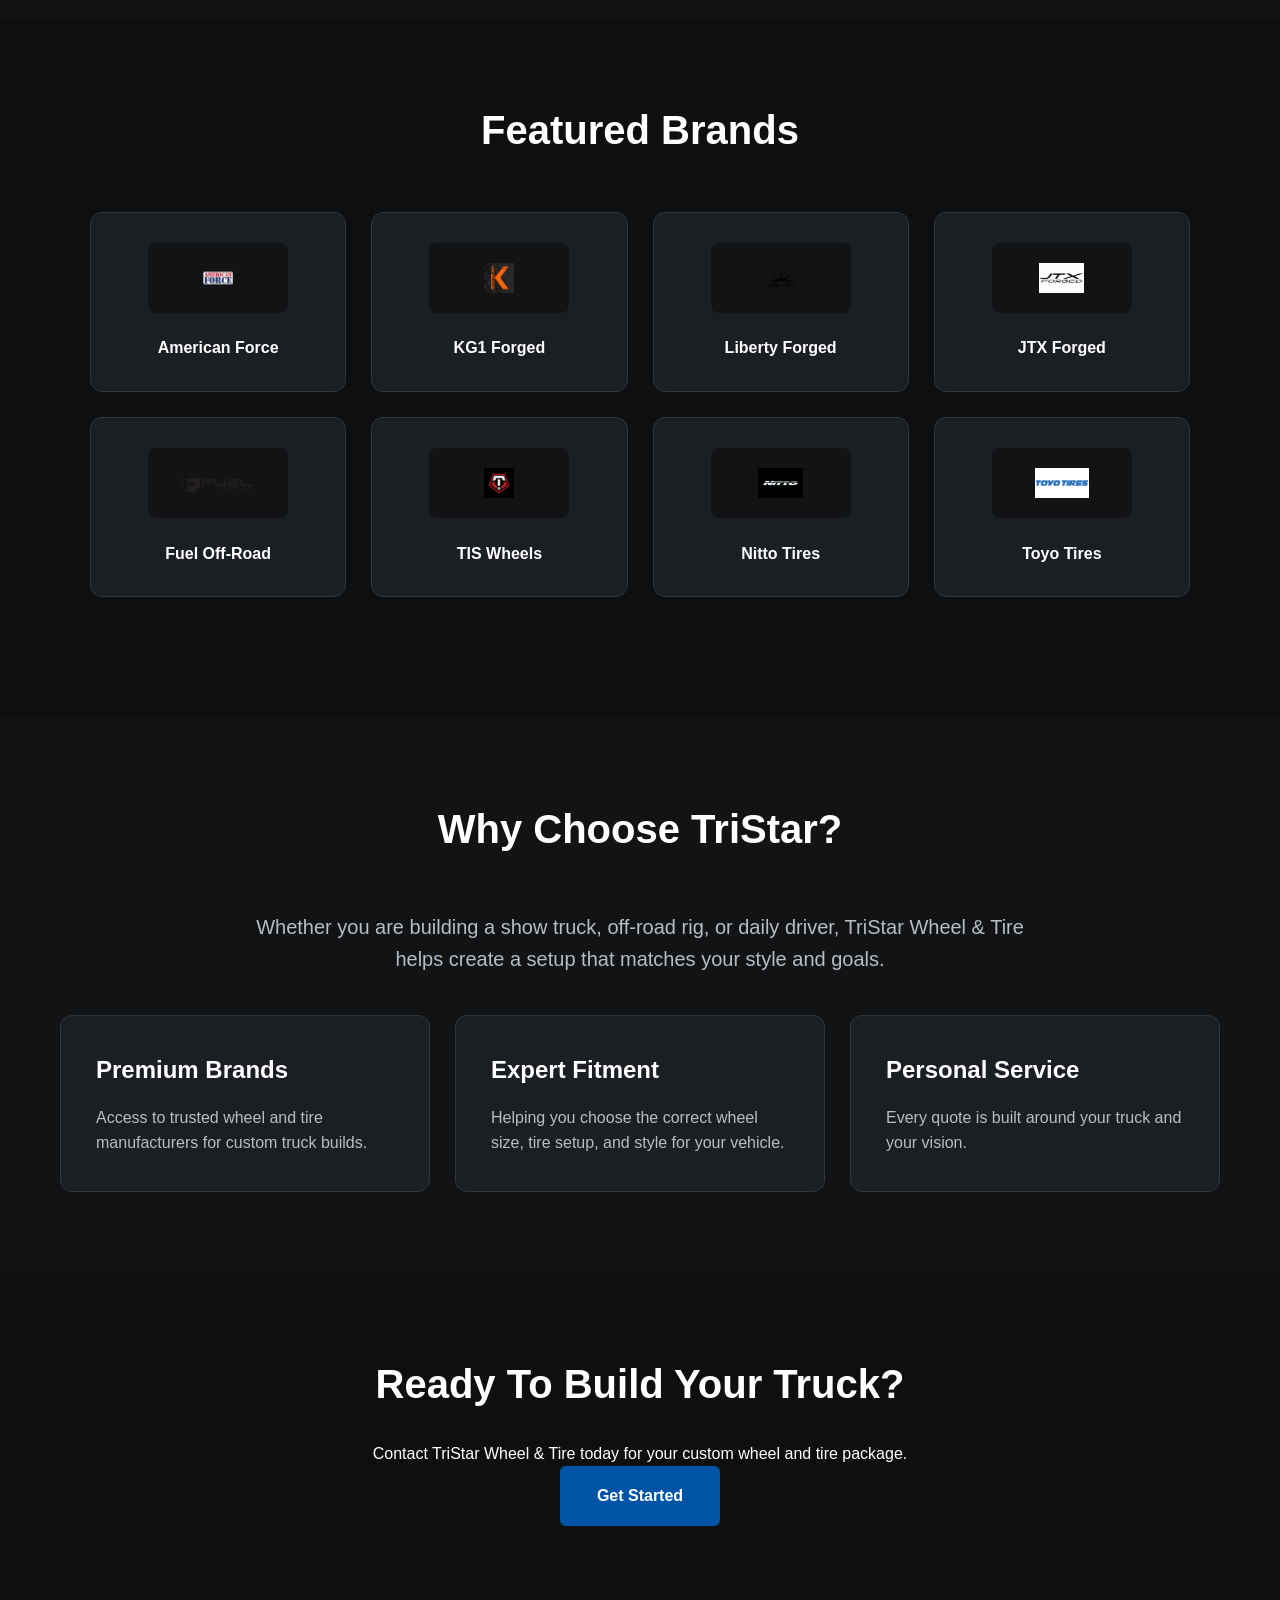
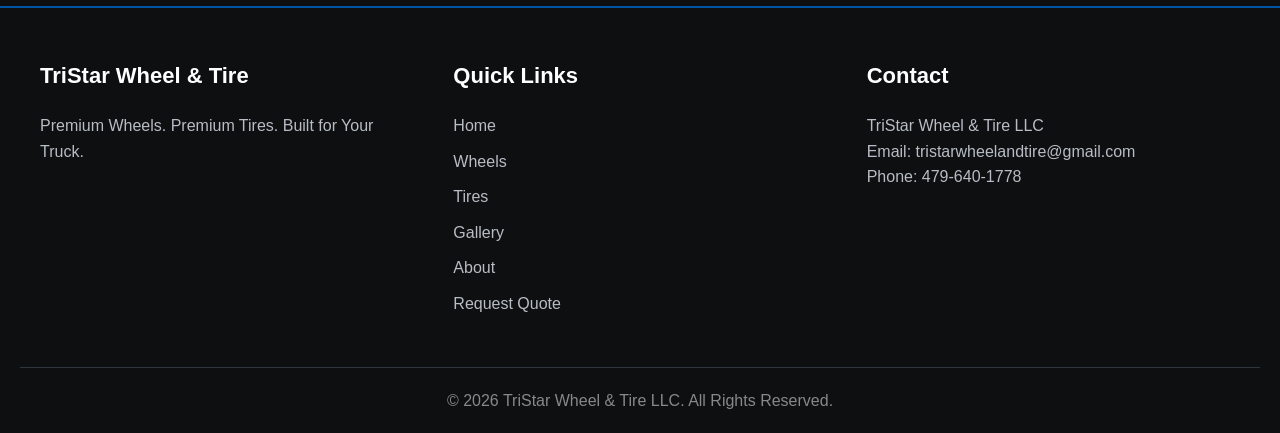
==== commit 118cefc9: "Refactor brand cards to simplify HTML structure Removed unnecessary paragraph tags for brand names." ====
--- a/index.html
+++ b/index.html
@@ -2,7 +2,7 @@
 <html lang="en">
 
 <head>
-
+<meta name="google-site-verification" content="MpC0UDsCTUekhvTk-iZf3qVaFinfhNtP1kSdmBu1Hws" />
 <meta charset="UTF-8">
 
 <meta name="viewport" content="width=device-width, initial-scale=1.0">
@@ -249,7 +249,6 @@
 </h2>
 
 
-
 <div class="brand-list">
 
 
@@ -257,12 +256,9 @@
 
 <img src="images/brands/american-force.png" alt="American Force Wheels">
 
-<p>
-American Force
-</p>
-
-</div>
-
+<p>American Force</p>
+
+</div>
 
 
 
@@ -270,12 +266,9 @@
 
 <img src="images/brands/kg1.png" alt="KG1 Forged Wheels">
 
-<p>
-KG1 Forged
-</p>
-
-</div>
-
+<p>KG1 Forged</p>
+
+</div>
 
 
 
@@ -283,12 +276,9 @@
 
 <img src="images/brands/liberty-forged.png" alt="Liberty Forged Wheels">
 
-<p>
-Liberty Forged
-</p>
-
-</div>
-
+<p>Liberty Forged</p>
+
+</div>
 
 
 
@@ -296,25 +286,19 @@
 
 <img src="images/brands/jtx-forged.png" alt="JTX Forged Wheels">
 
-<p>
-JTX Forged
-</p>
-
-</div>
-
-
-
-
-<div class="card brand-card">
-
-<img src="images/brands/hardcore.png" alt="Hardcore Offroad Wheels">
-
-<p>
-Hardcore Offroad
-</p>
-
-</div>
-
+<p>JTX Forged</p>
+
+</div>
+
+
+
+<div class="card brand-card">
+
+<img src="images/brands/fuel.png" alt="Fuel Off Road Wheels">
+
+<p>Fuel Off-Road</p>
+
+</div>
 
 
 
@@ -322,12 +306,9 @@
 
 <img src="images/brands/tis.png" alt="TIS Wheels">
 
-<p>
-TIS Wheels
-</p>
-
-</div>
-
+<p>TIS Wheels</p>
+
+</div>
 
 
 
@@ -335,12 +316,9 @@
 
 <img src="images/brands/nitto.png" alt="Nitto Tires">
 
-<p>
-Nitto Tires
-</p>
-
-</div>
-
+<p>Nitto Tires</p>
+
+</div>
 
 
 
@@ -348,9 +326,7 @@
 
 <img src="images/brands/toyo.png" alt="Toyo Tires">
 
-<p>
-Toyo Tires
-</p>
+<p>Toyo Tires</p>
 
 </div>
 
@@ -359,11 +335,6 @@
 
 
 </section>
-
-
-
-
-
 
 
 
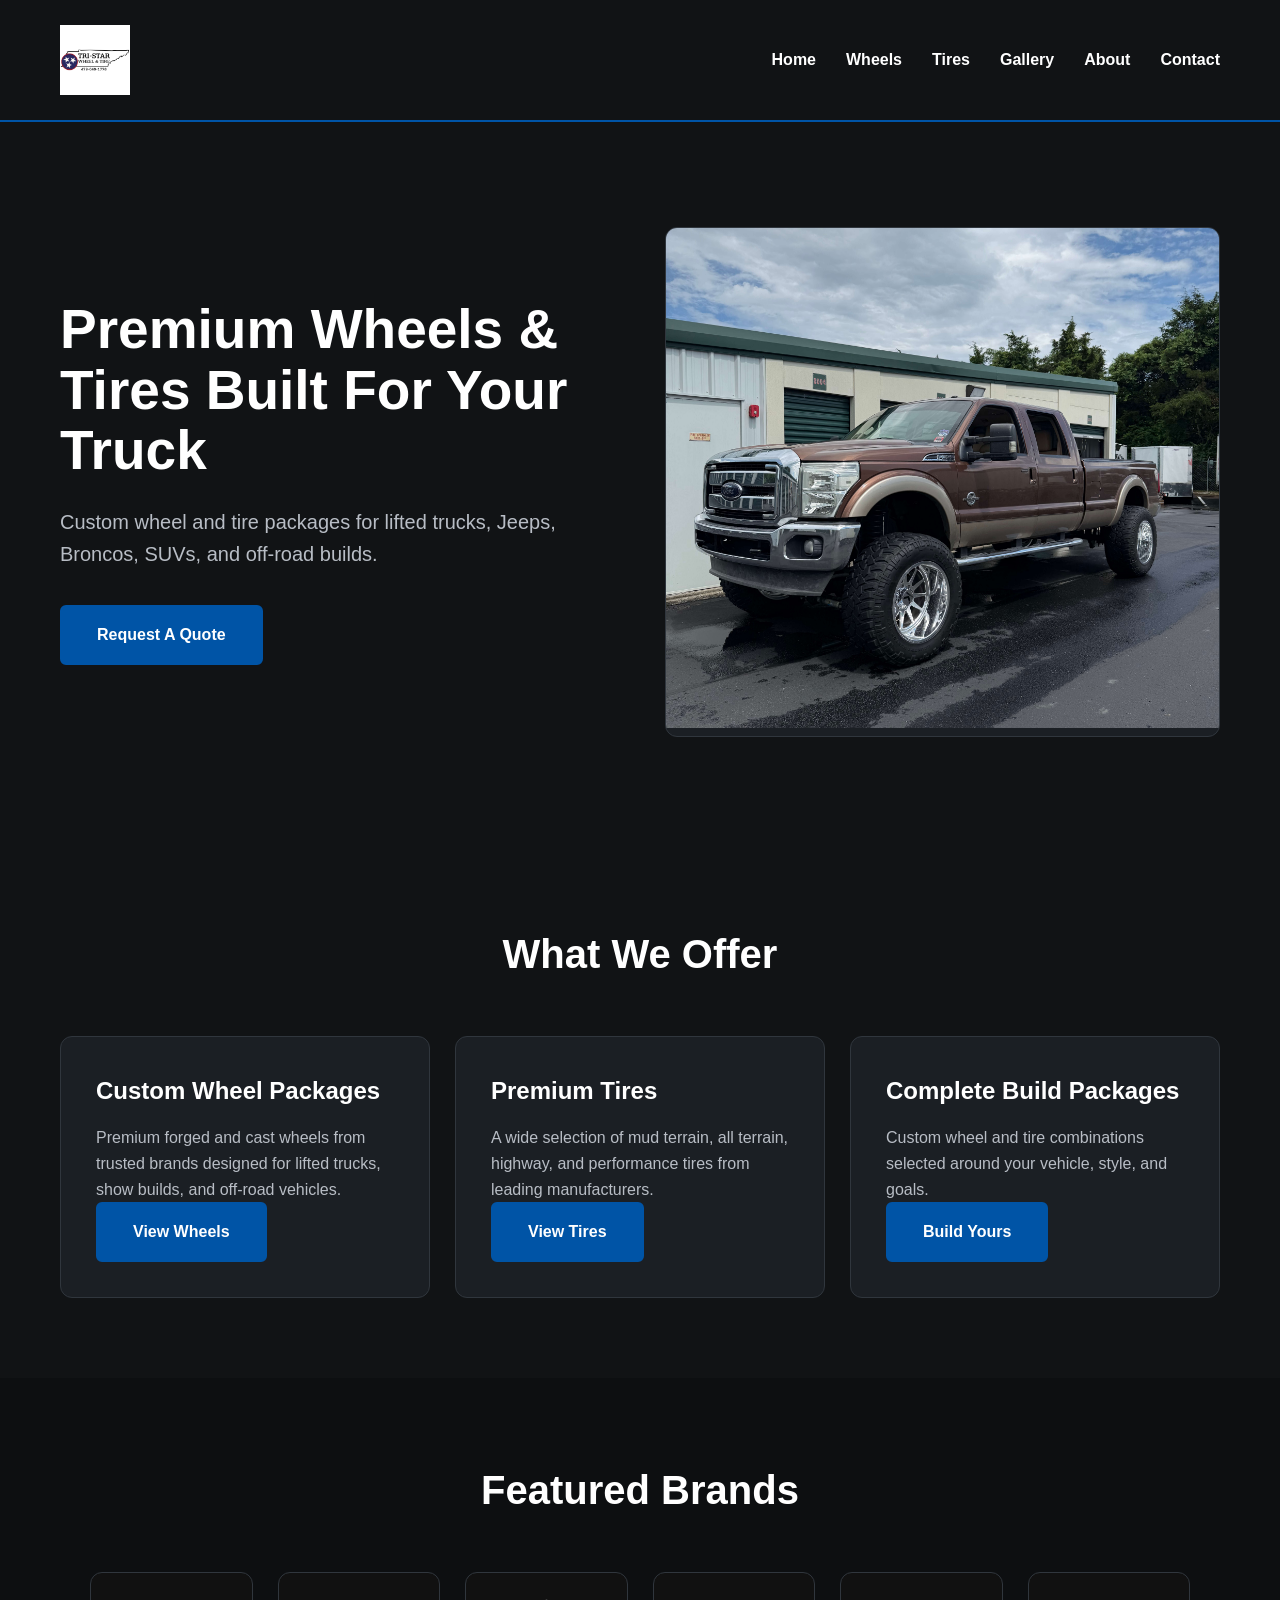
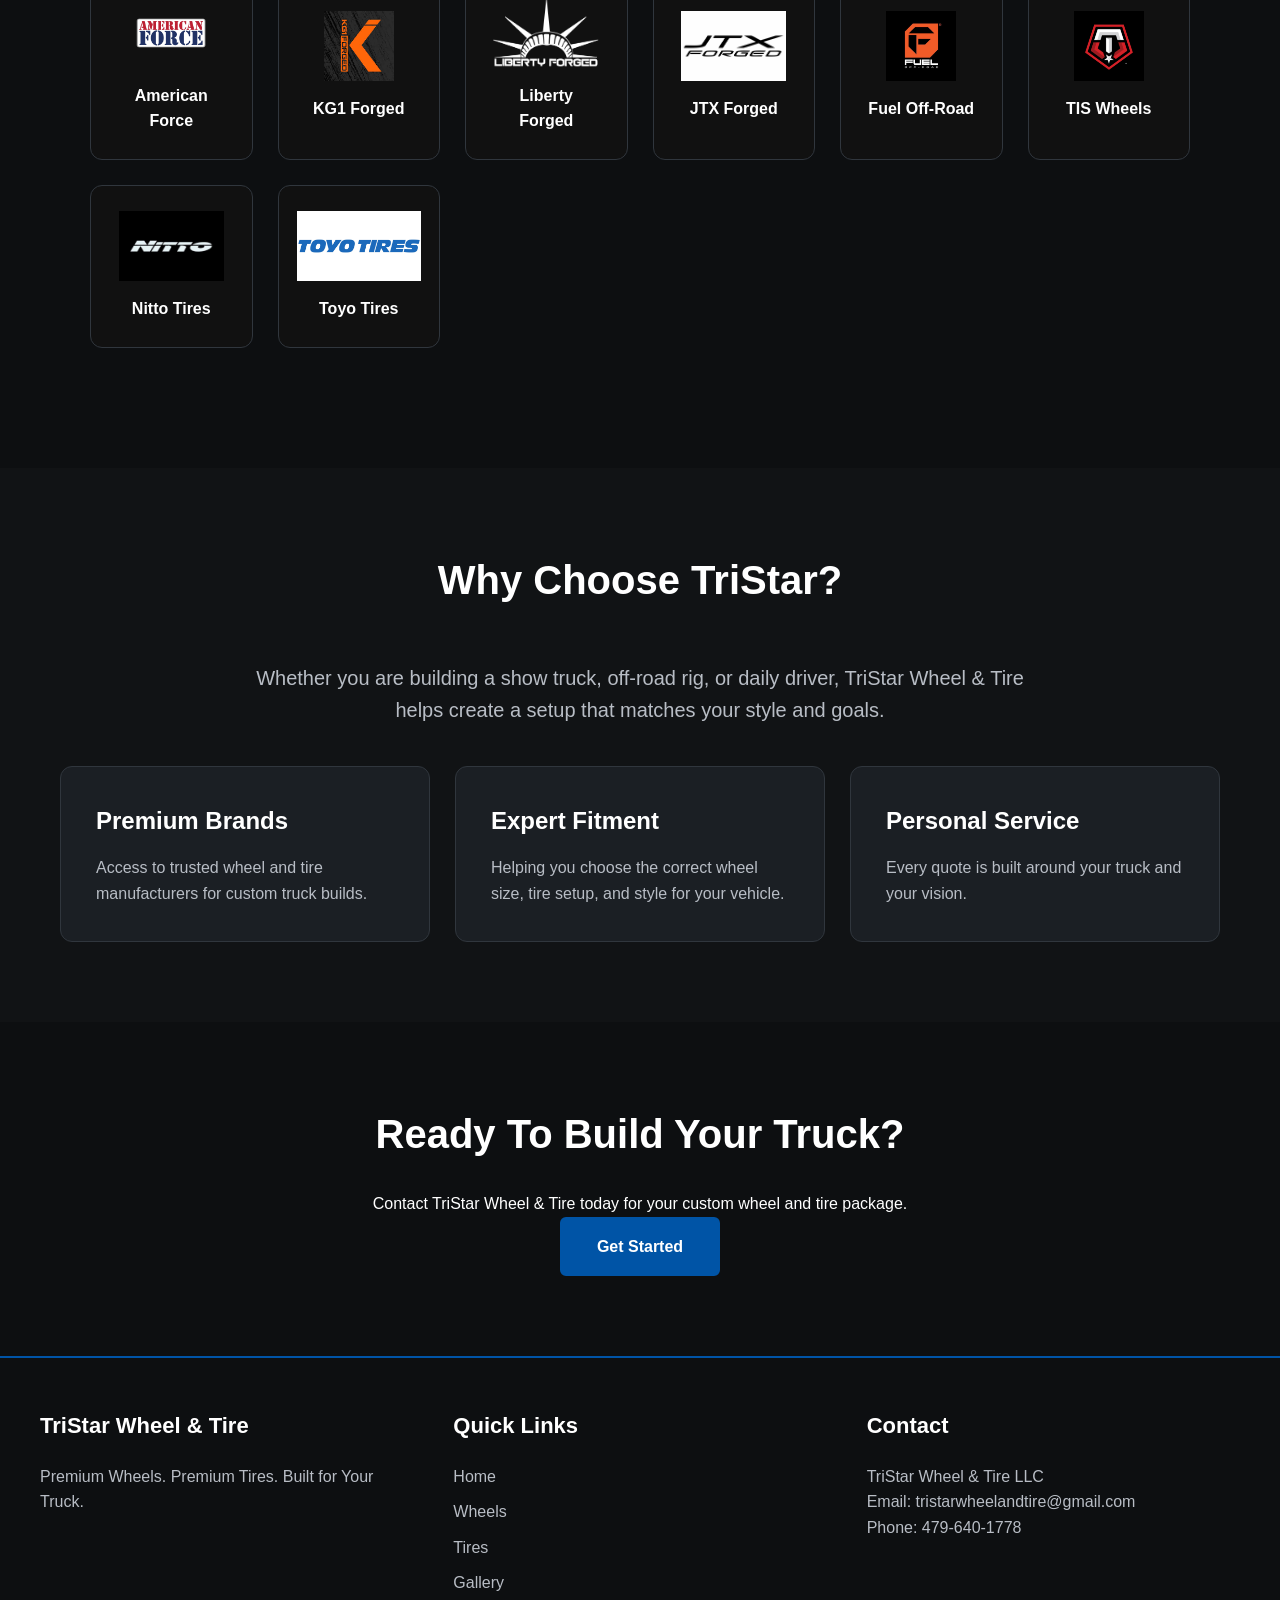
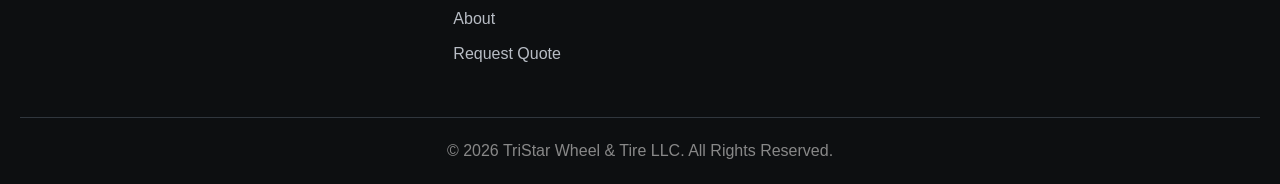
==== commit ce4bf584: "Revise card content in index.html Updated card titles and descriptions for wheels, tires, and packag" ====
--- a/index.html
+++ b/index.html
@@ -127,24 +127,16 @@
 <div class="cards">
 
 
-
-<div class="card image-card">
-
-
-<div class="card-image">
-
-<img src="images/wheels.jpg" alt="Custom truck wheels">
-
-</div>
-
-
-<h3>
-Premium Wheels
-</h3>
-
-
-<p>
-Forged and cast wheels from trusted brands built for custom truck and off-road builds.
+<div class="card">
+
+
+<h3>
+Custom Wheel Packages
+</h3>
+
+
+<p>
+Premium forged and cast wheels from trusted brands designed for lifted trucks, show builds, and off-road vehicles.
 </p>
 
 
@@ -161,16 +153,7 @@
 
 
 
-
-
-<div class="card image-card">
-
-
-<div class="card-image">
-
-<img src="images/tires.jpg" alt="Premium truck tires">
-
-</div>
+<div class="card">
 
 
 <h3>
@@ -179,7 +162,7 @@
 
 
 <p>
-Quality tire options from leading manufacturers for your truck and driving needs.
+A wide selection of mud terrain, all terrain, highway, and performance tires from leading manufacturers.
 </p>
 
 
@@ -196,25 +179,16 @@
 
 
 
-
-
-<div class="card image-card">
-
-
-<div class="card-image">
-
-<img src="images/packages.jpg" alt="Complete wheel and tire package">
-
-</div>
-
-
-<h3>
-Complete Packages
-</h3>
-
-
-<p>
-Complete wheel and tire combinations selected specifically for your build.
+<div class="card">
+
+
+<h3>
+Complete Build Packages
+</h3>
+
+
+<p>
+Custom wheel and tire combinations selected around your vehicle, style, and goals.
 </p>
 
 
@@ -226,6 +200,7 @@
 
 
 </div>
+
 
 
 </div>
--- a/css/style.css
+++ b/css/style.css
@@ -493,16 +493,15 @@
 
 .brand-list {
 
-    display:grid;
-
-    grid-template-columns:
-    repeat(auto-fit,minmax(220px,1fr));
-
-    gap:25px;
-
-    max-width:1100px;
-
-    margin:40px auto;
+display: grid;
+
+grid-template-columns: repeat(auto-fit, minmax(160px, 1fr));
+
+gap: 25px;
+
+max-width: 1100px;
+
+margin: 40px auto;
 
 }
 
@@ -510,37 +509,21 @@
 
 .brand-card {
 
-    background:#1B1F24;
-
-    border:1px solid #30363D;
-
-    border-radius:12px;
-
-    padding:30px;
-
-    text-align:center;
-
-    transition:.3s;
-
-}
-
-
-
-.brand-card:hover {
-
-    transform:translateY(-6px);
-
-    border-color:#0054A6;
-
-}
-
-
-
-.brand-card a {
-
-    text-decoration:none;
-
-    color:white;
+background: #111;
+
+padding: 25px;
+
+display: flex;
+
+flex-direction: column;
+
+align-items: center;
+
+justify-content: center;
+
+border-radius: 12px;
+
+min-height: 150px;
 
 }
 
@@ -548,32 +531,29 @@
 
 .brand-card img {
 
-    width:100%;
-
-    height:150px;
-
-    object-fit:contain;
-
-    background:#111315;
-
-    border-radius:8px;
-
-    padding:20px;
-
-}
-
-
-
-.brand-card h3 {
-
-    margin-top:20px;
-
-    font-size:22px;
-
-}
-
-
-
+max-width: 130px;
+
+max-height: 70px;
+
+object-fit: contain;
+
+margin-bottom: 15px;
+
+}
+
+
+
+.brand-card p {
+
+color: white;
+
+font-weight: 600;
+
+text-align: center;
+
+margin: 0;
+
+}
 
 /* ================================
    IMAGE CARDS
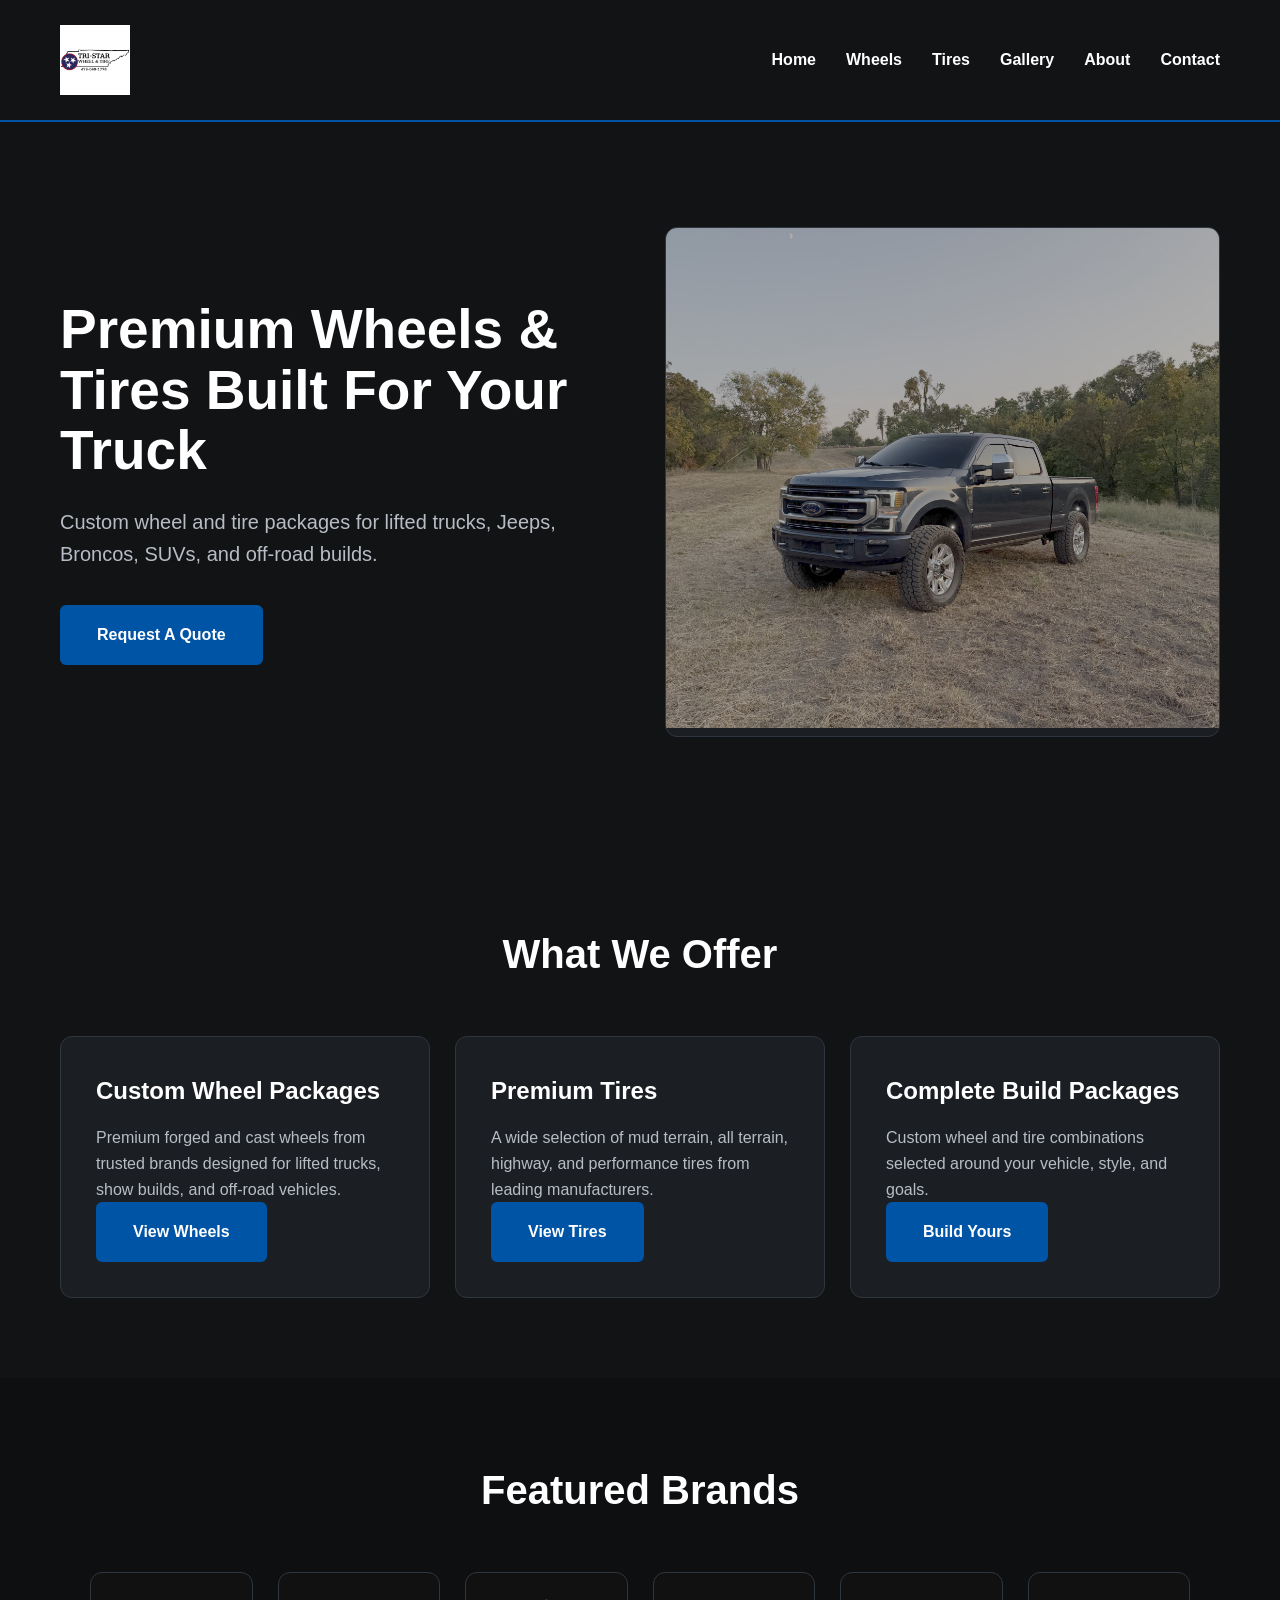
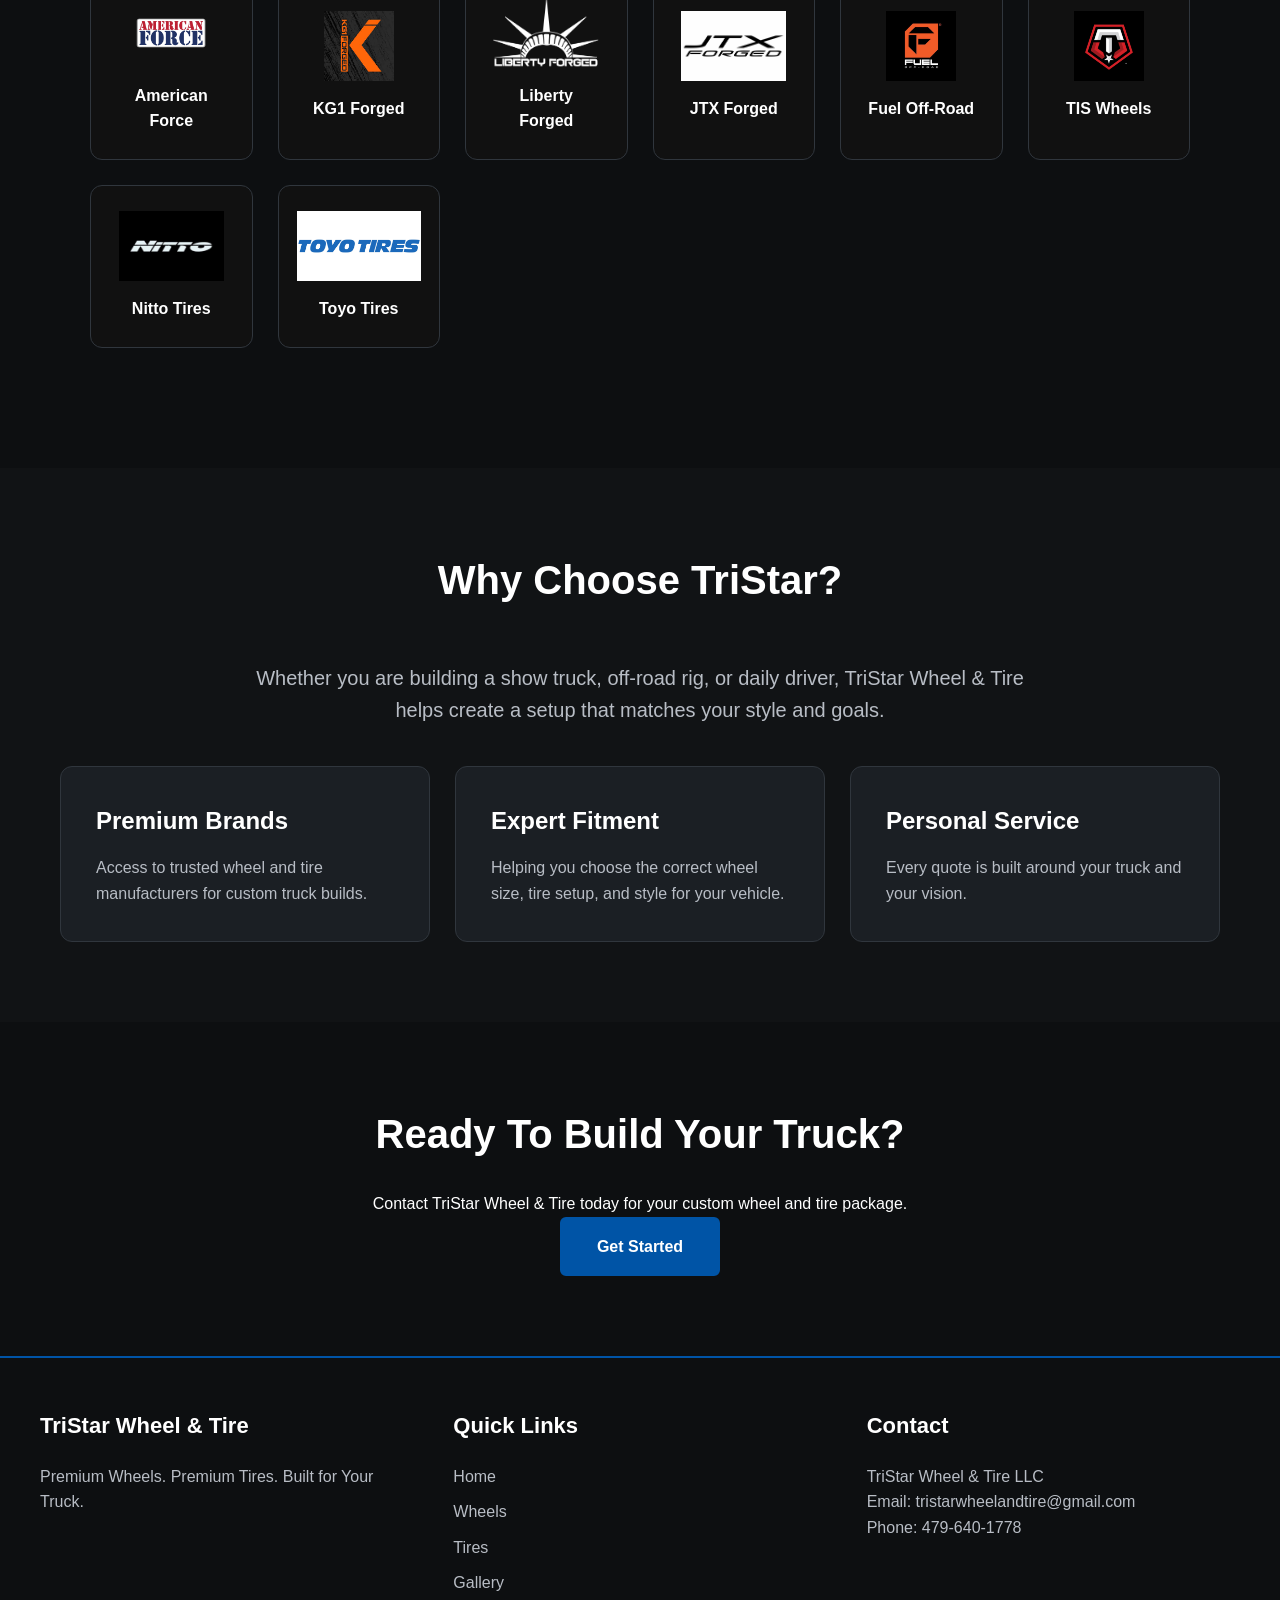
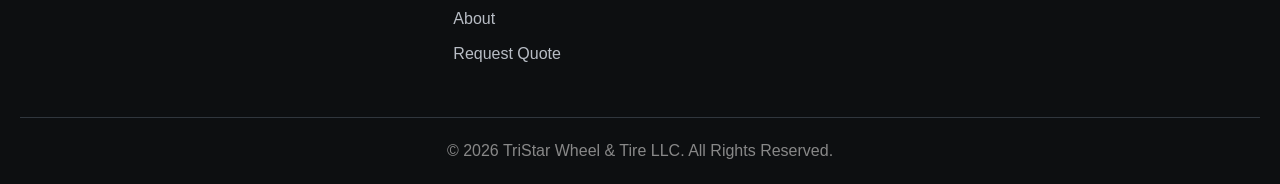
==== commit 5bd64f48: "Update hero image source in index.html" ====
--- a/index.html
+++ b/index.html
@@ -100,7 +100,7 @@
 
 <div class="hero-image">
 
-<img src="images/hero-truck.jpg" alt="Custom lifted truck with premium wheels and tires">
+<img src="images/F250.jpg" alt="Custom lifted truck with premium wheels and tires">
 
 </div>
 
--- a/css/style.css
+++ b/css/style.css
@@ -1185,20 +1185,31 @@
     margin: 0;
 
 }
-/* Gallery Build Images */
+
+/* ================================
+   GALLERY BUILD IMAGES
+================================ */
+
 
 .gallery-card img {
 
-    width: 100%;
-    height: 350px;
-    object-fit: contain;
-
-
-}
-
-
+    width:100%;
+
+    aspect-ratio:1 / 1;
+
+    object-fit:cover;
+
+    background:#111315;
+
+    border-radius:10px;
+
+    display:block;
+
+}
 .gallery-card {
 
-    overflow: hidden;
-
-}
+    max-width:320px;
+
+    margin:auto;
+
+}
